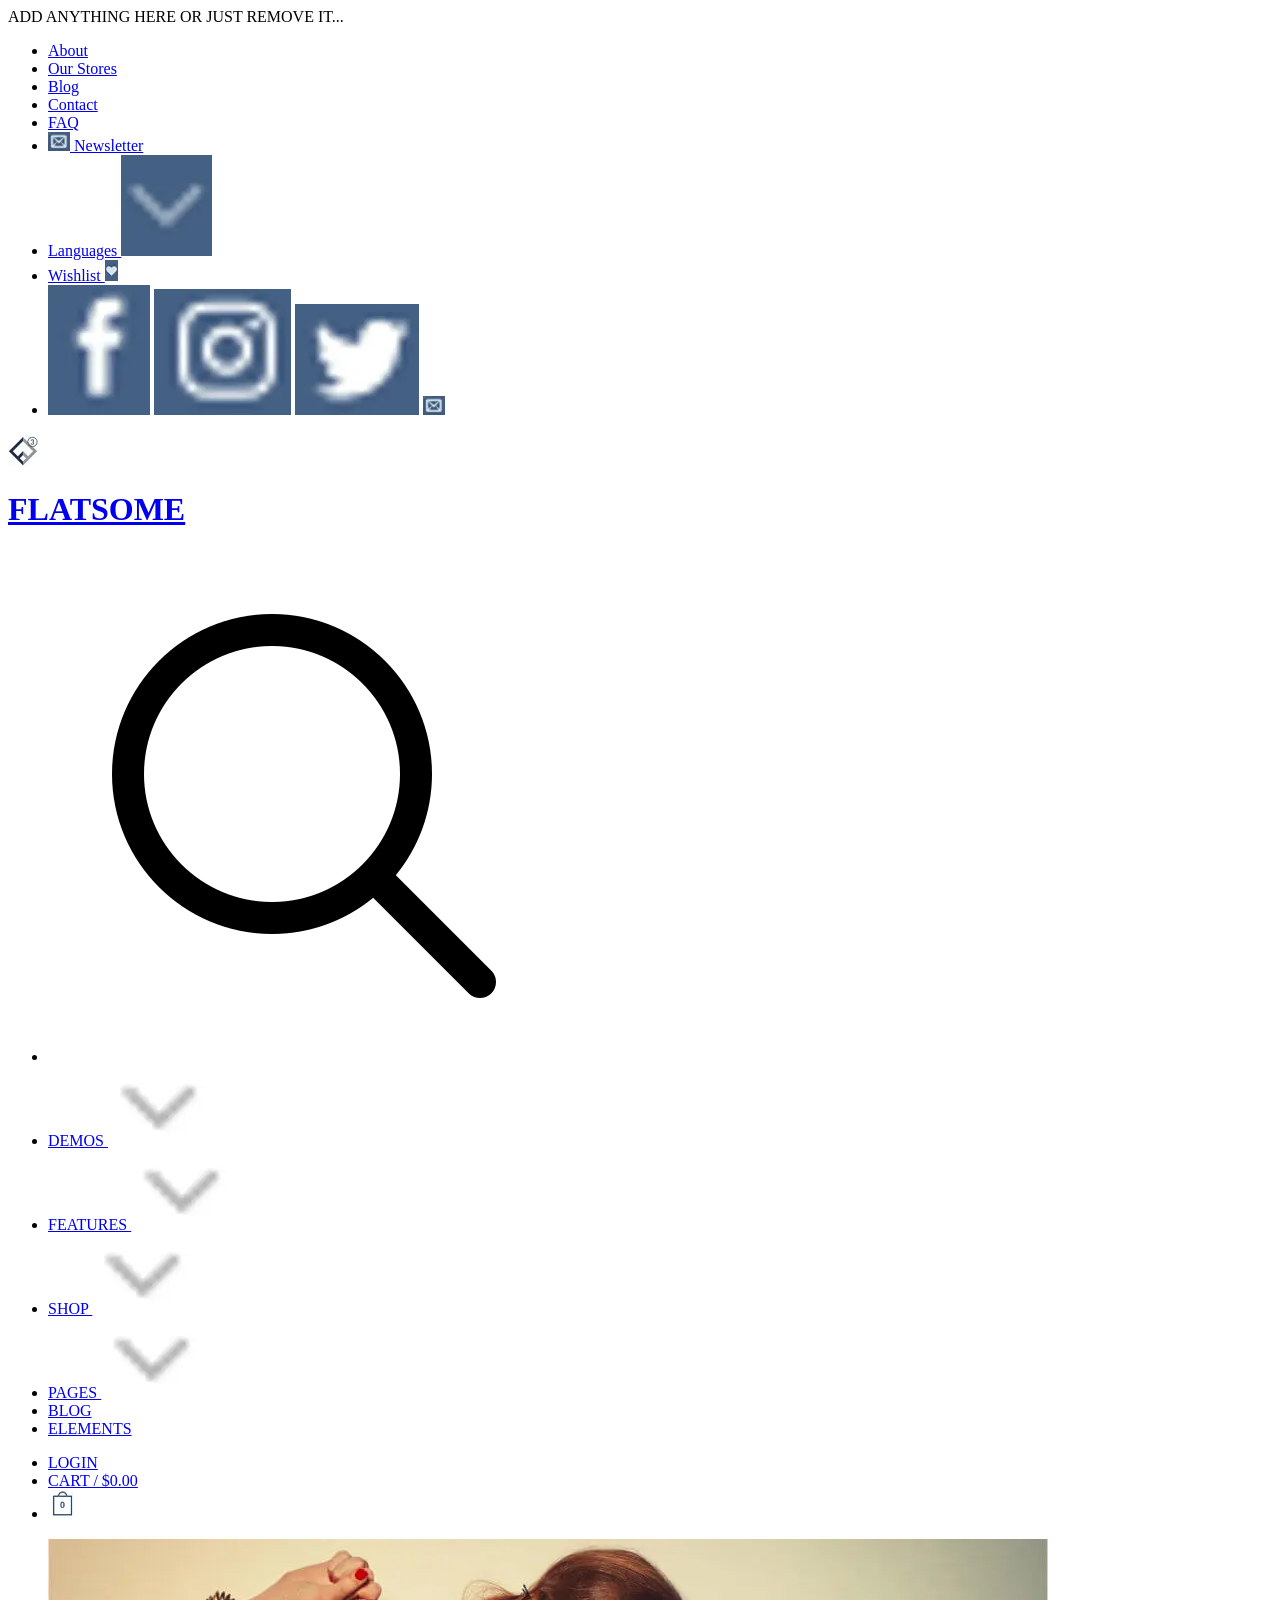
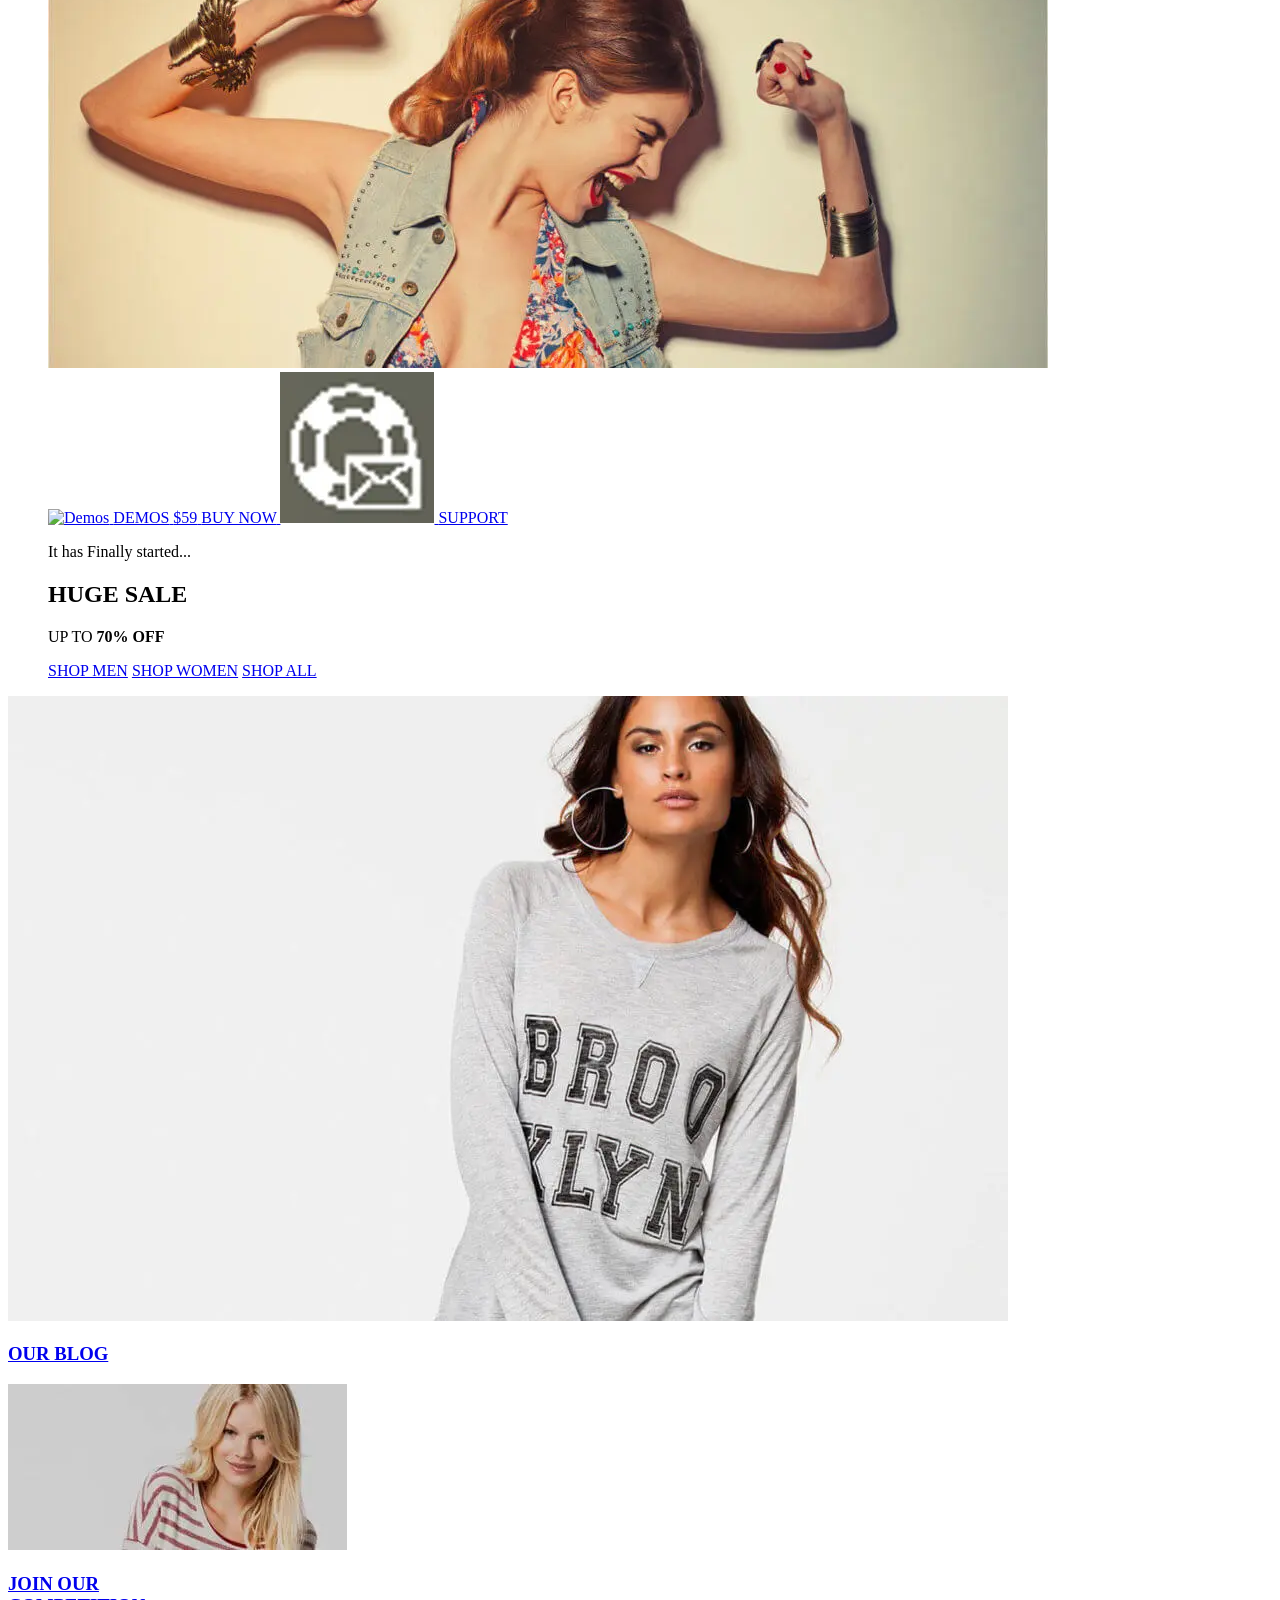
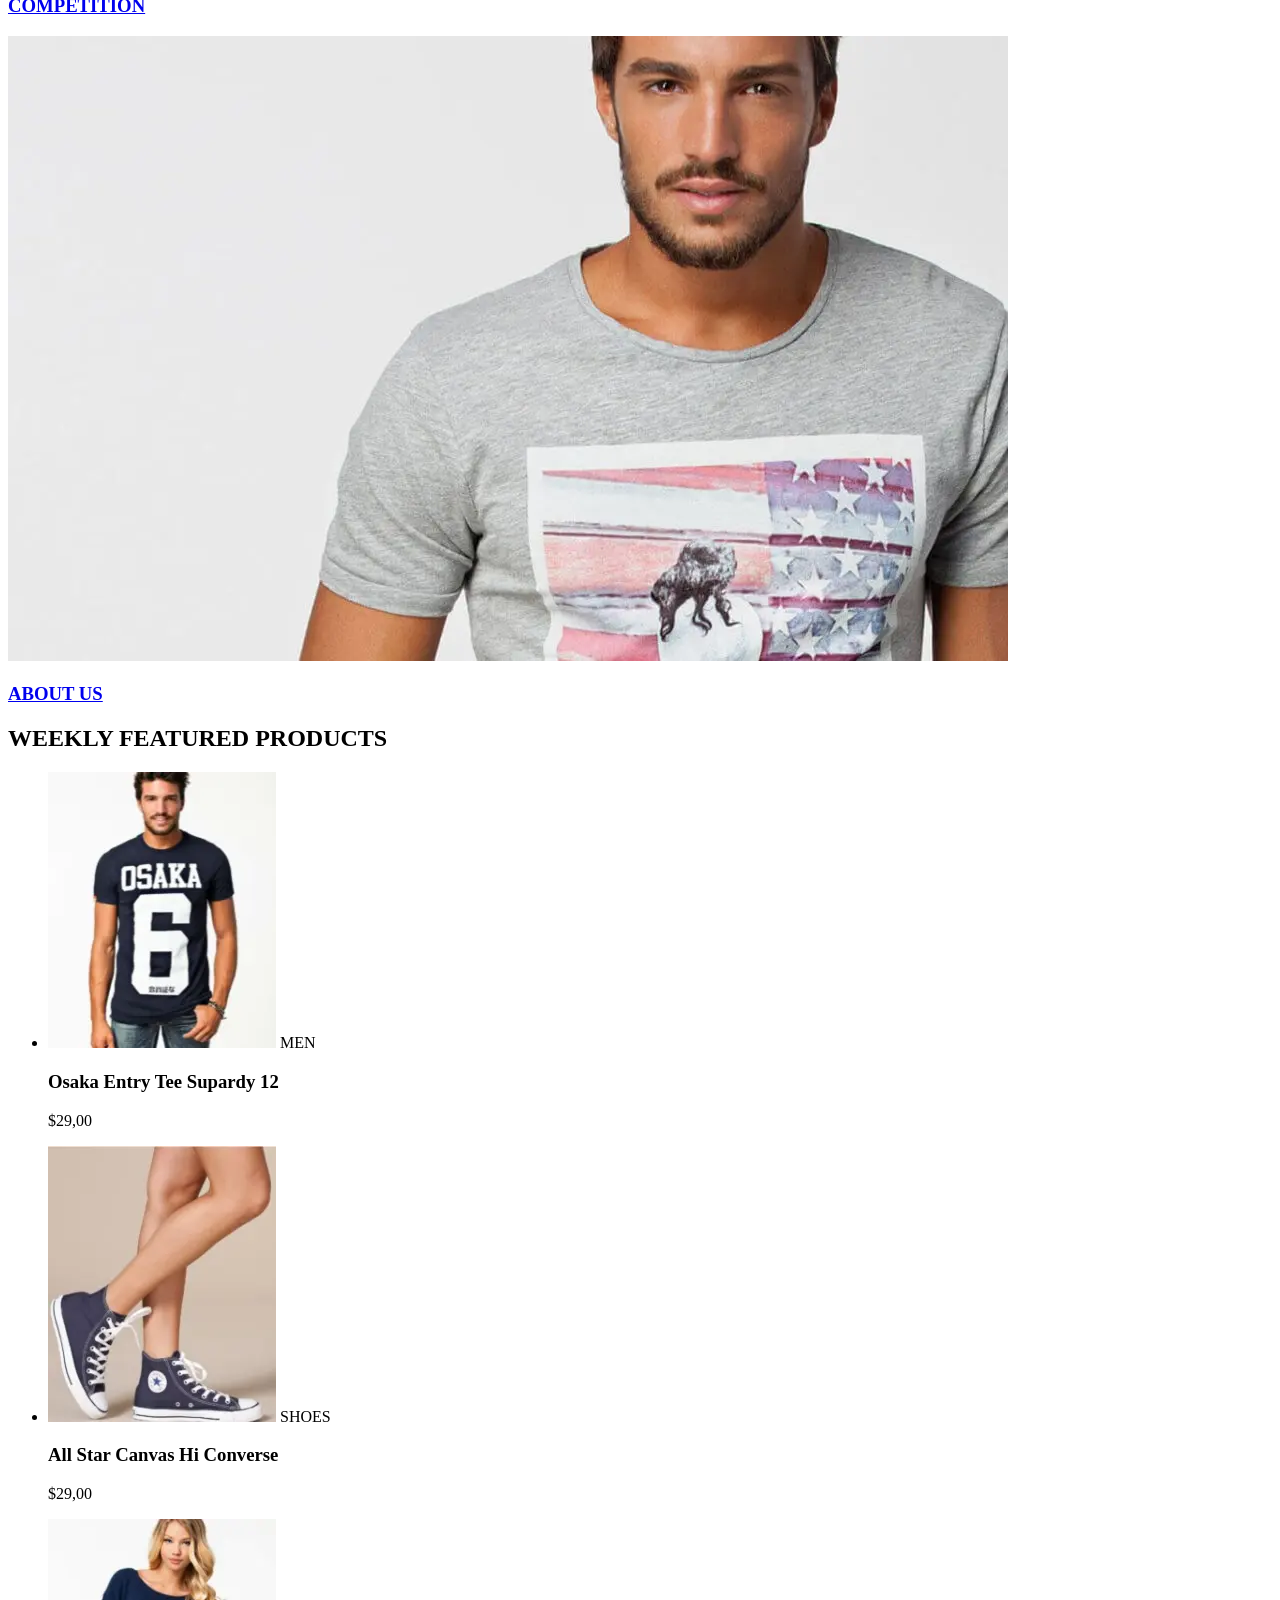
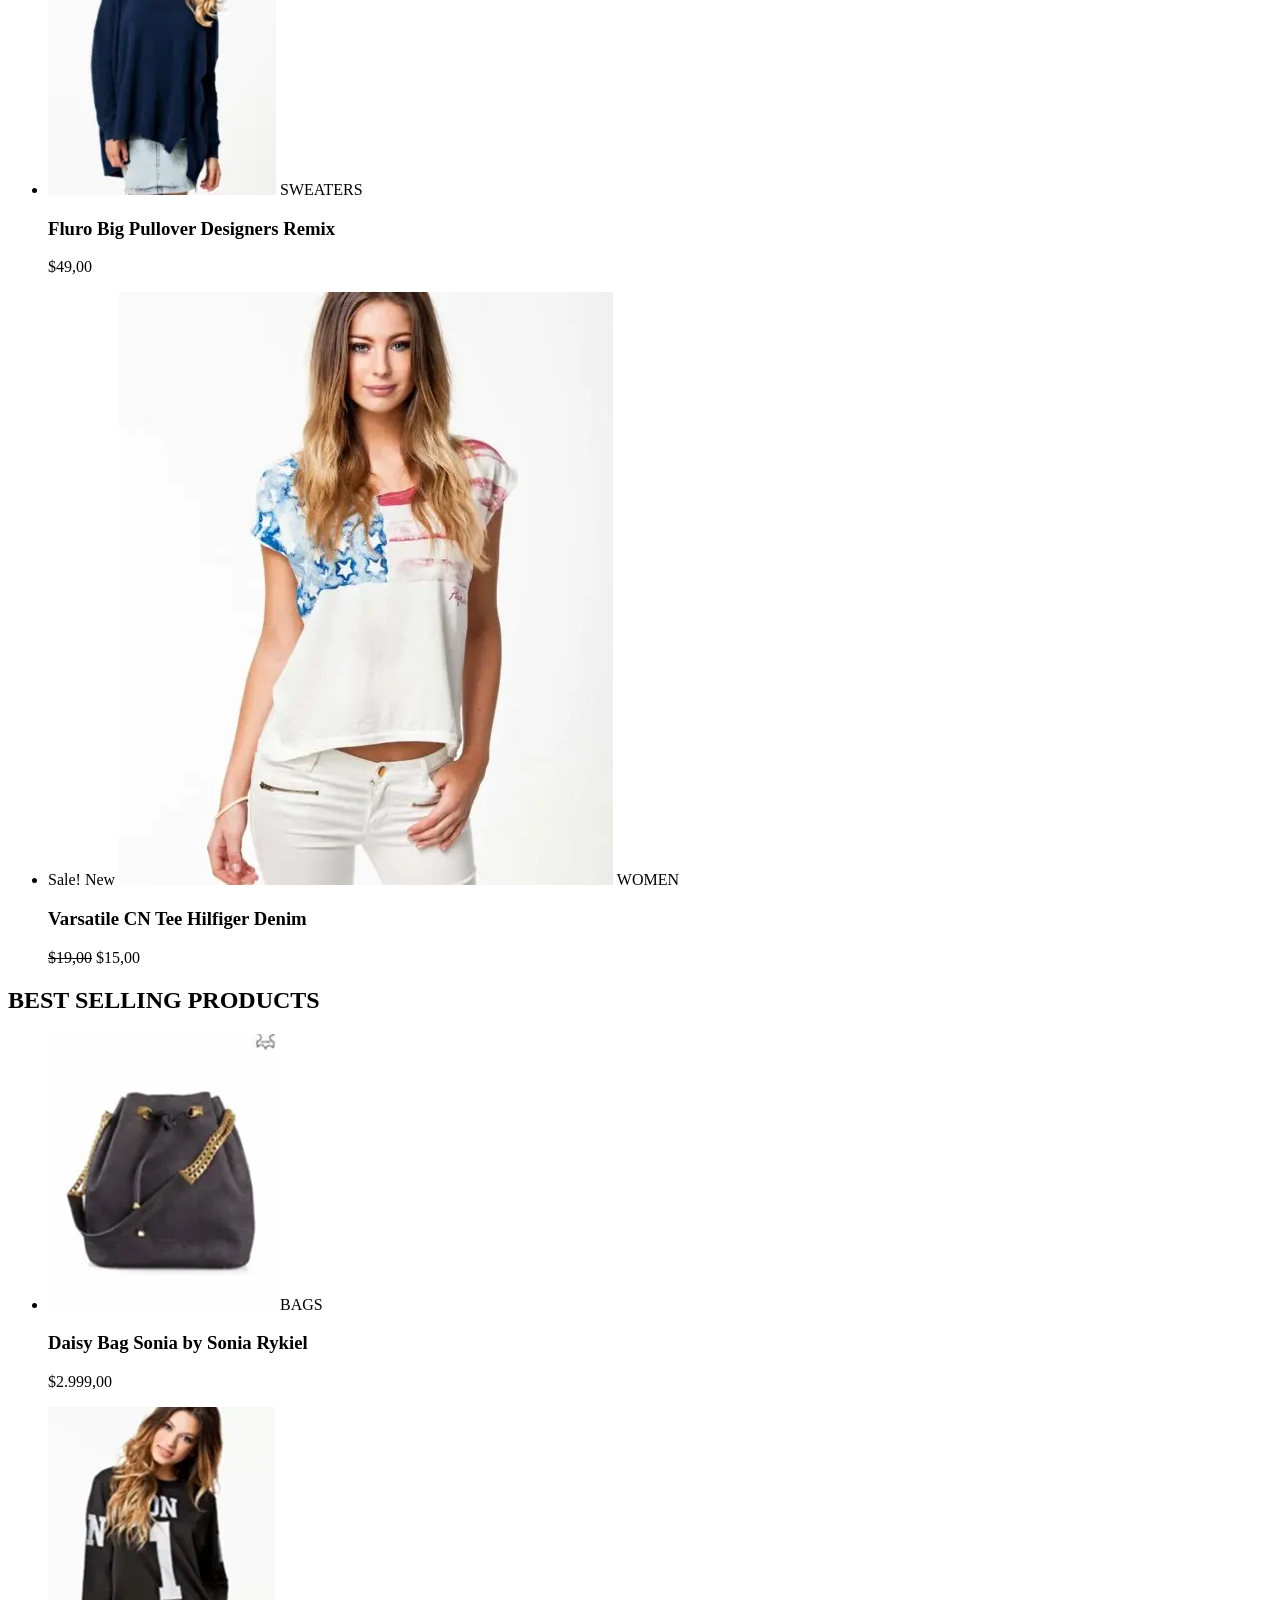
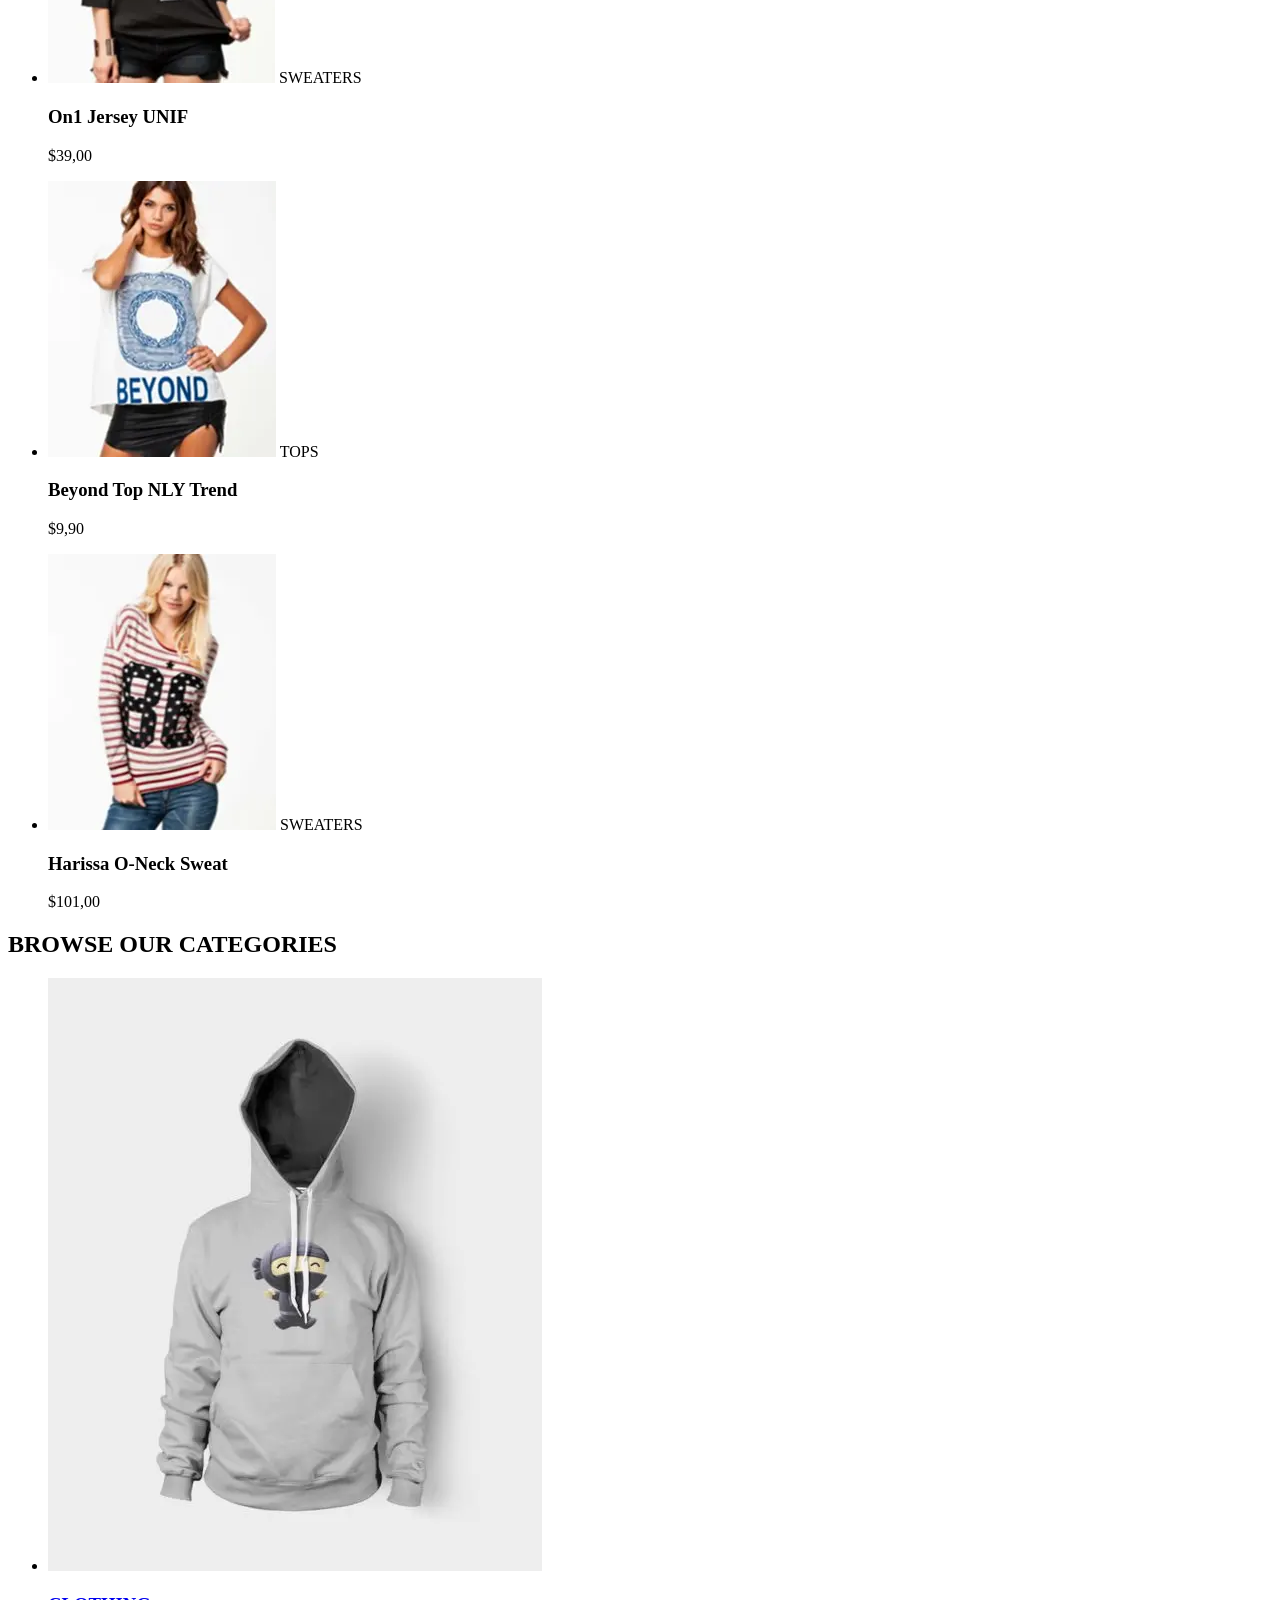
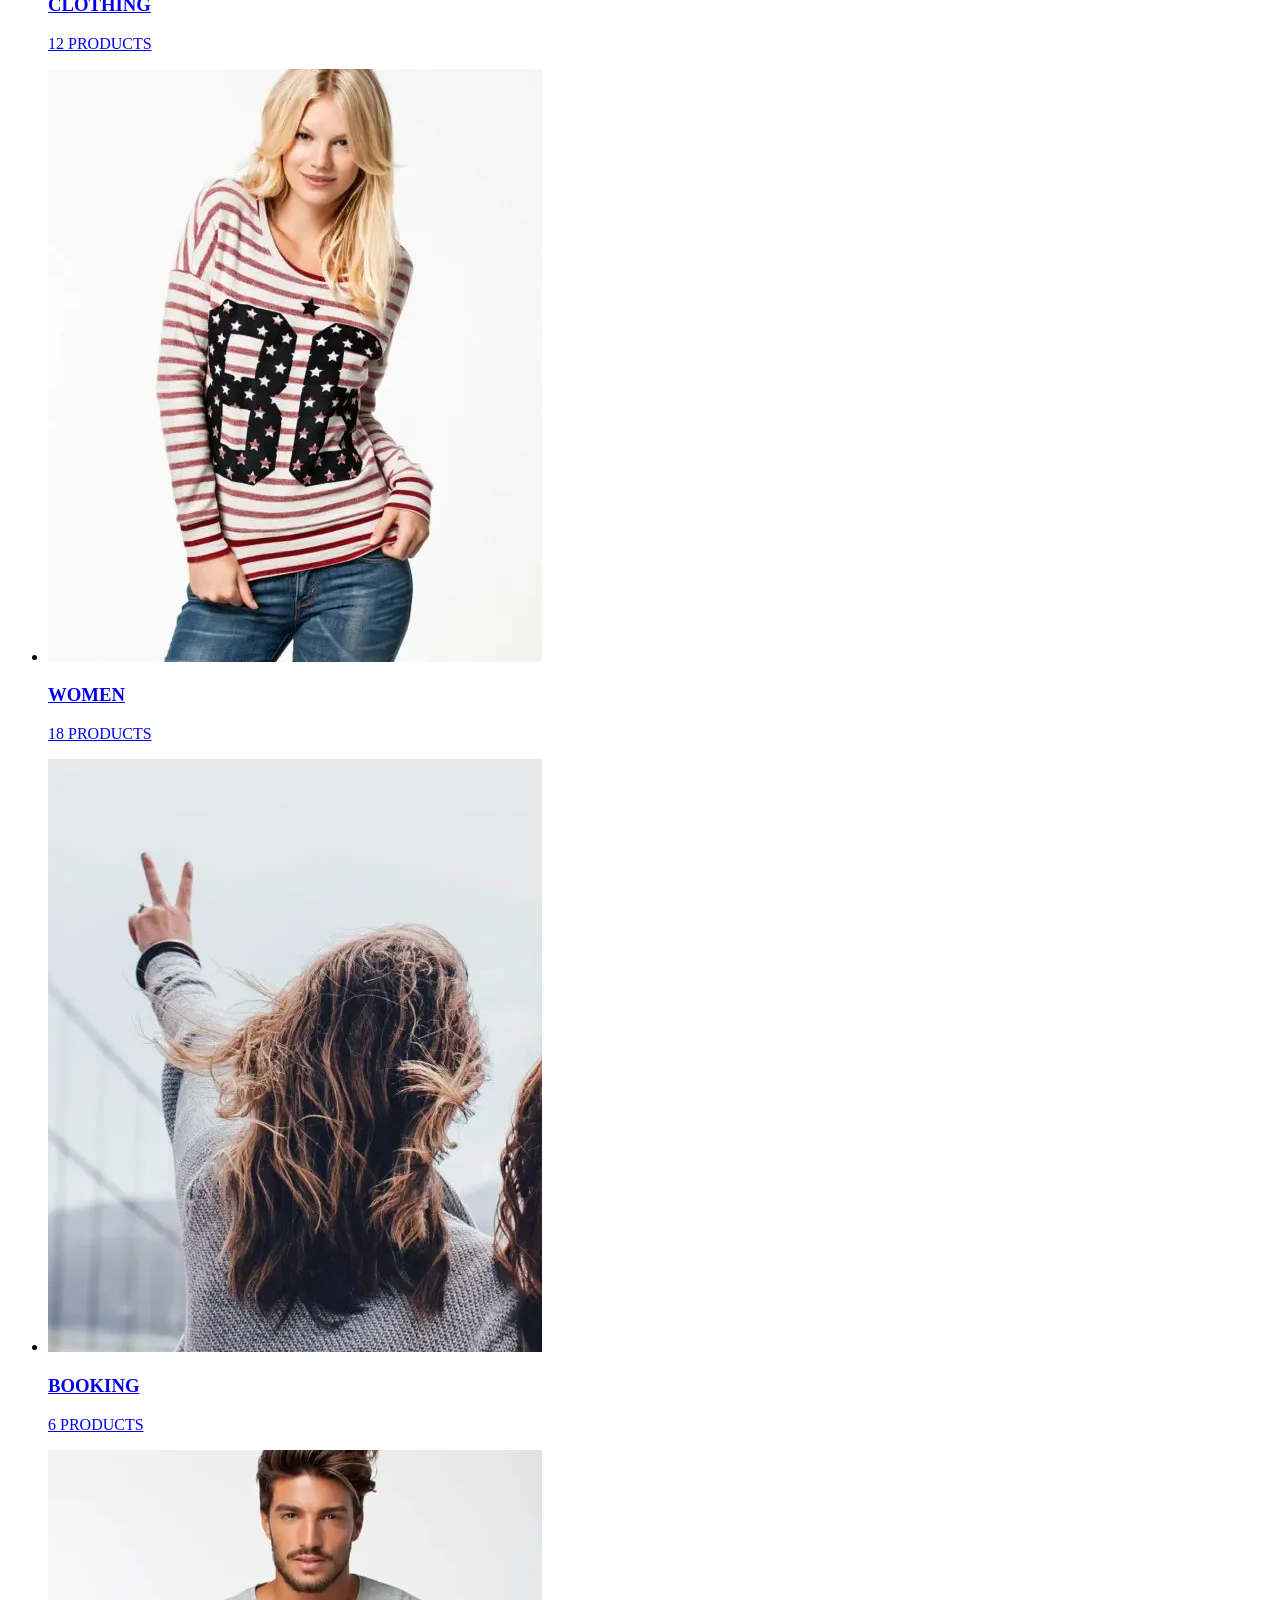
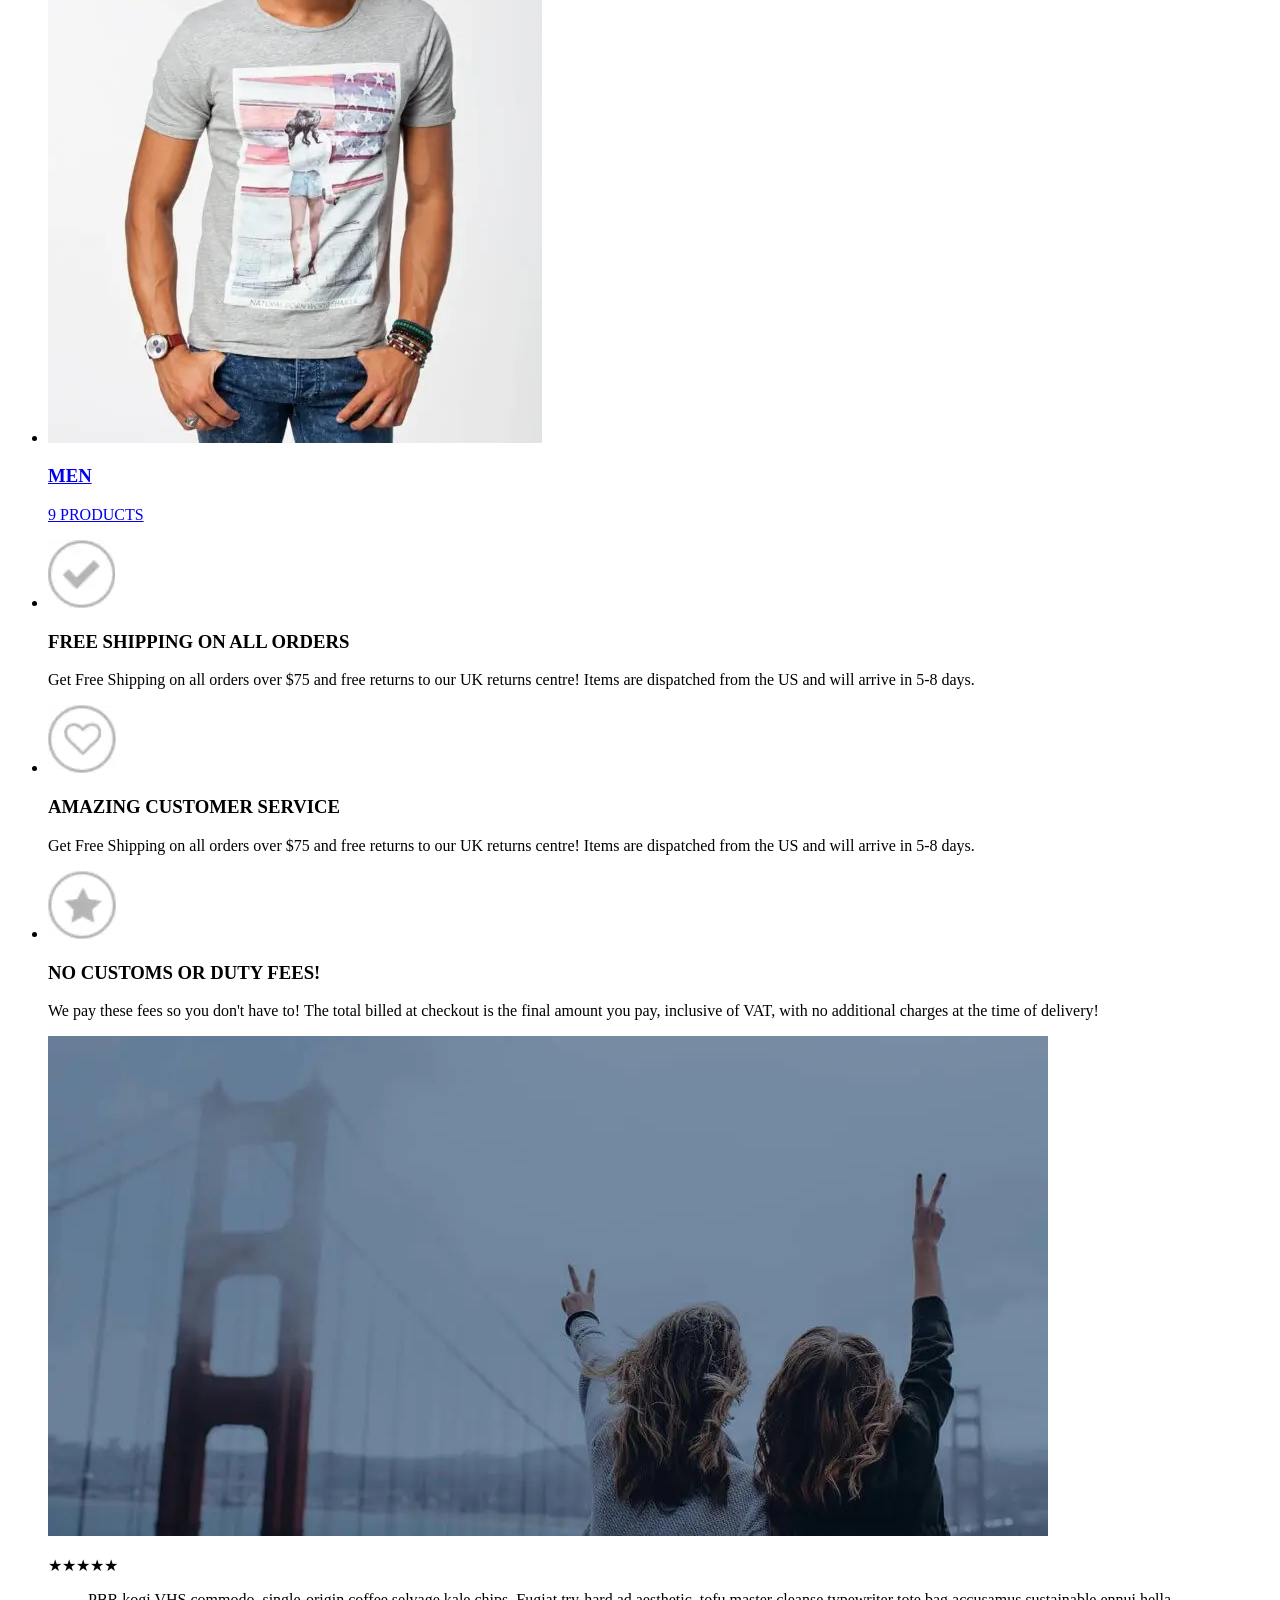
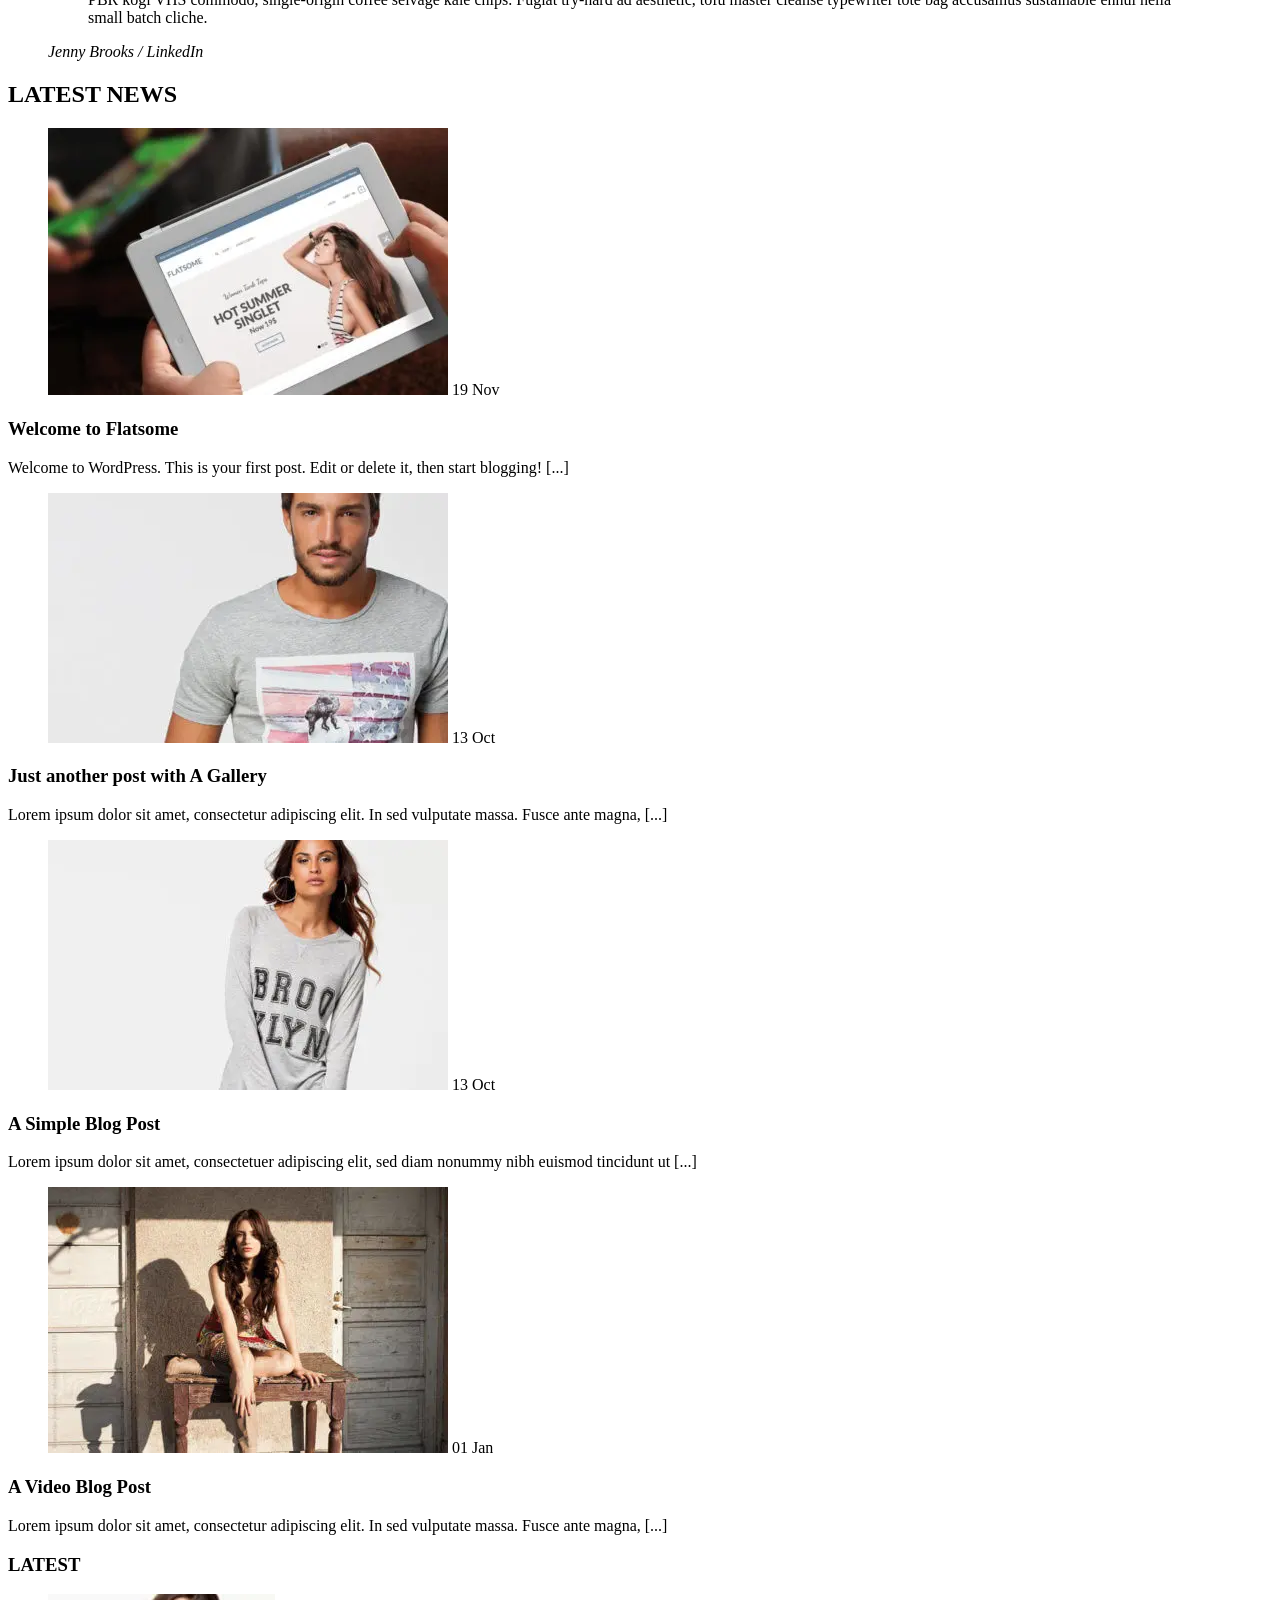
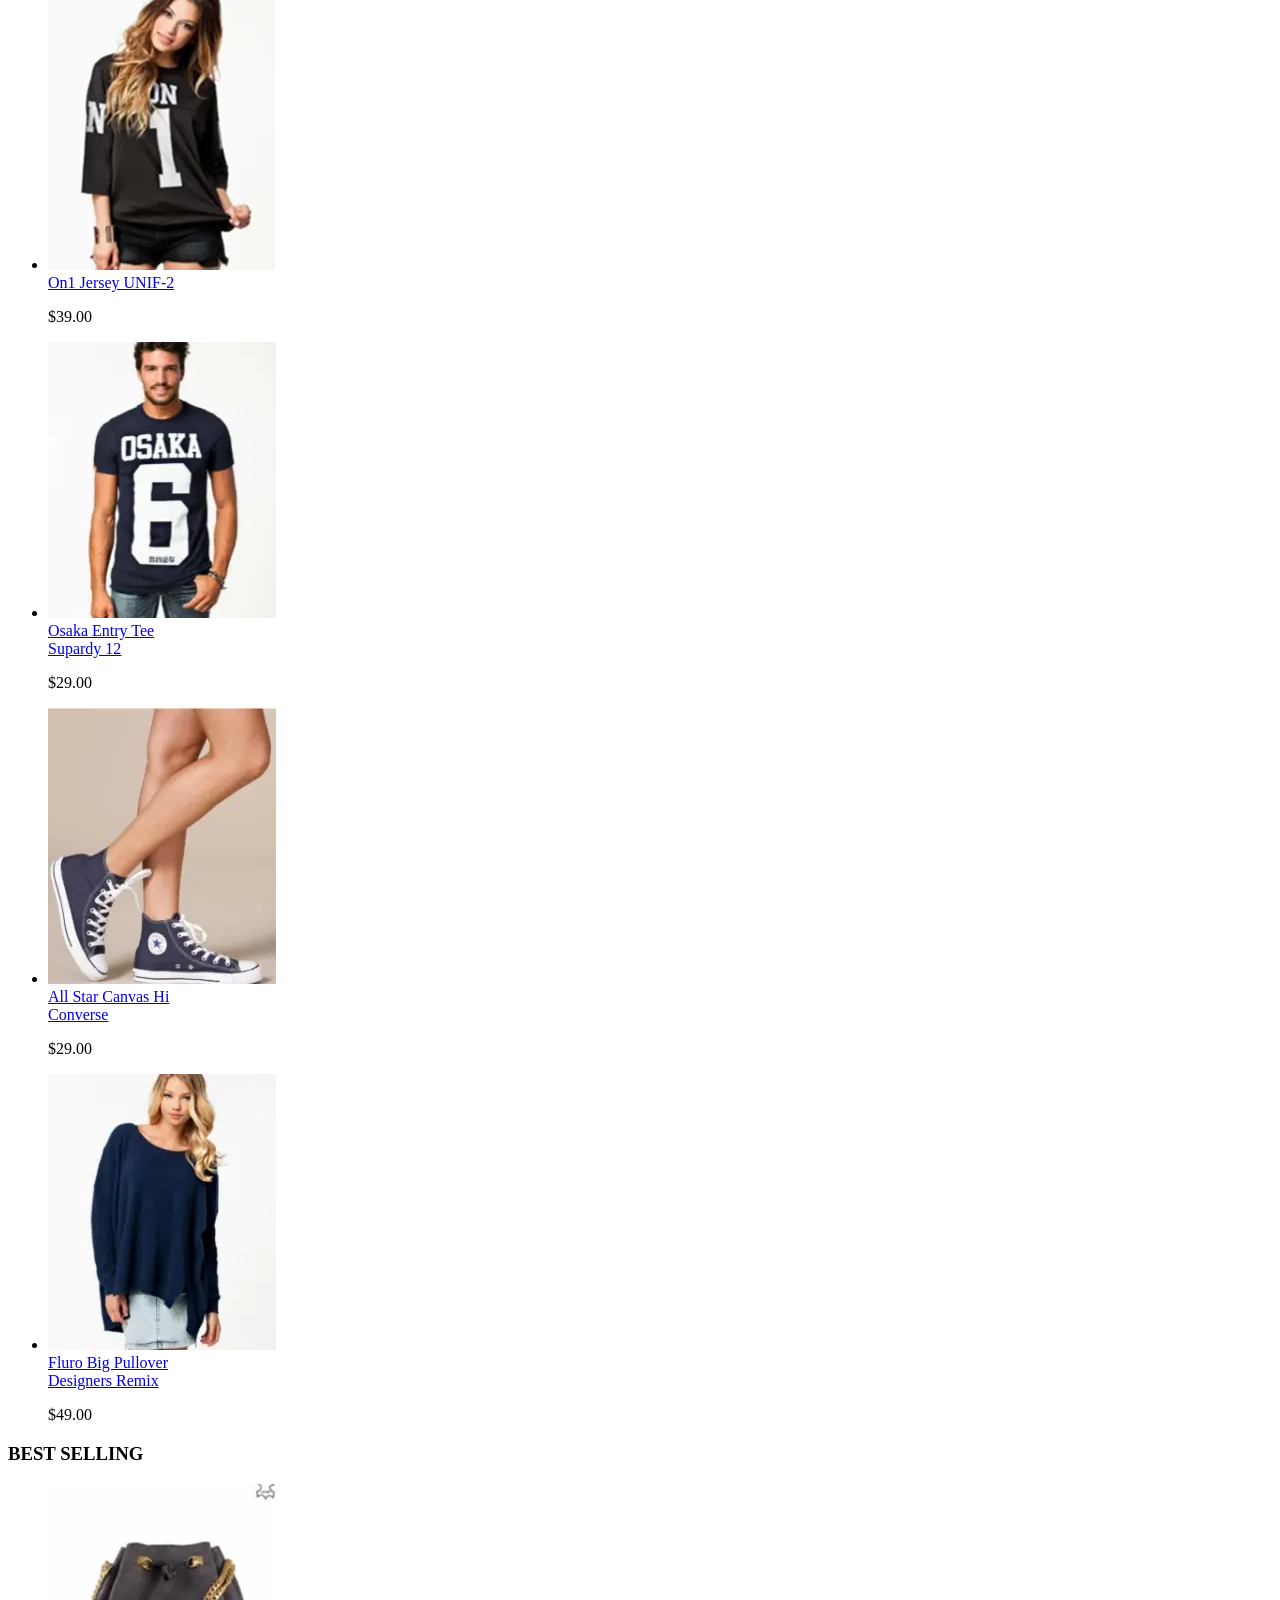
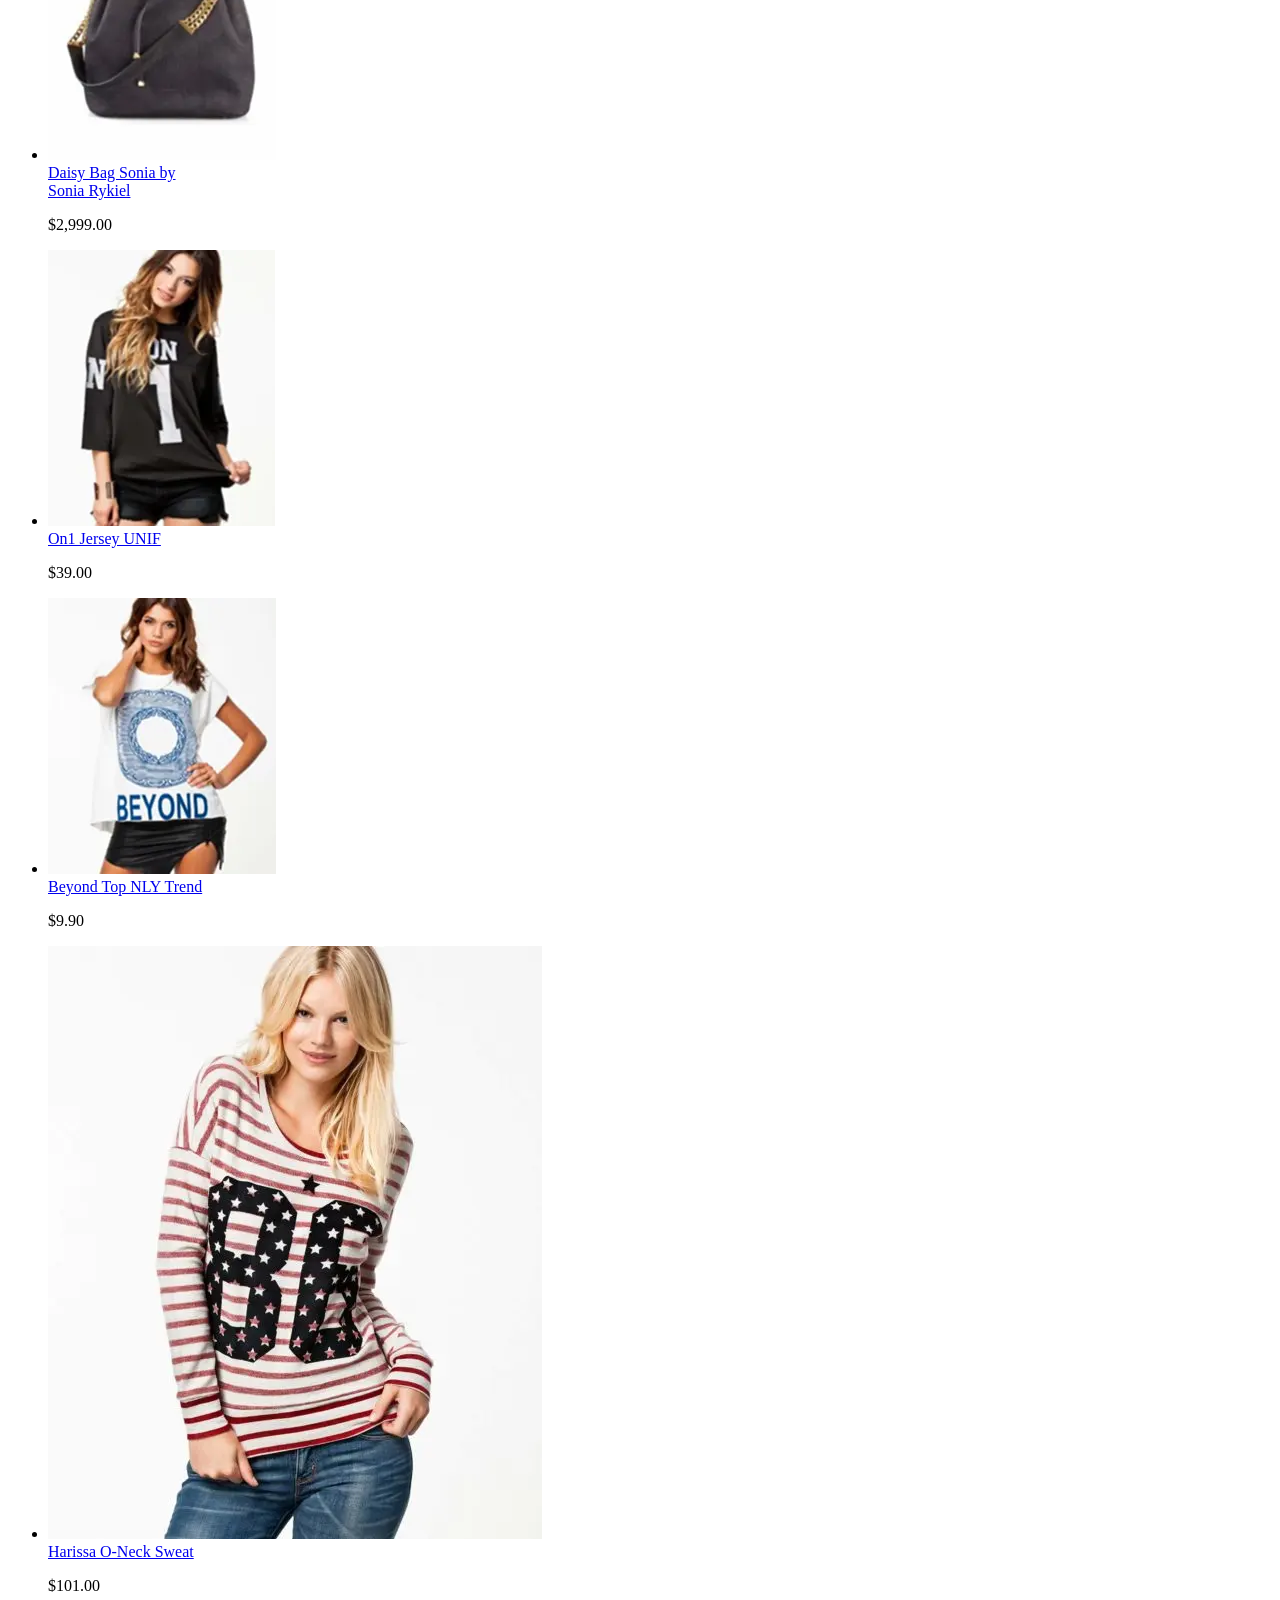
==== ProyectoUsabilidad/flatsome.html @ 4ce7038a "Add logo image in WebP format to the project" ====
<!DOCTYPE html>
<html lang="es">
<head>
  <meta charset="utf-8">
  <meta name="viewport" content="width=device-width, initial-scale=1">
  <link rel="preconnect" href="https://fonts.googleapis.com">
  <link rel="preconnect" href="https://fonts.gstatic.com" crossorigin>
  <link href="https://fonts.googleapis.com/css2?family=Lato:wght@300;400;700;900&family=Playfair+Display:ital,wght@0,400;1,400&display=swap" rel="stylesheet">
  <link rel="stylesheet" href="style.css">
</head>
<body>
  <header class="site-header">
    <!-- Top bar -->
    <div class="top-bar">
      <div class="top-bar-inner">
        <span>ADD ANYTHING HERE OR JUST REMOVE IT...</span>
        <nav aria-label="Navegación secundaria">
          <ul>
            <li><a href="#">About</a></li>
            <li><a href="#">Our Stores</a></li>
            <li><a href="#">Blog</a></li>
            <li><a href="#">Contact</a></li>
            <li><a href="#">FAQ</a></li>
            <li>
              <a href="#">
                <img class="icon-small" src="./imagenes/1.webp" alt="">
                Newsletter
              </a>
            </li>
            <li>
              <a href="#">
                Languages
                <img class="icon-caret" src="./imagenes/2.webp" alt="">
              </a>
            </li>
            <li>
              <a href="#">
                Wishlist
                <img class="icon-small" src="./imagenes/3.webp" alt="">
              </a>
            </li>
            <li class="top-bar-social">
              <a href="#" aria-label="Facebook"><img src="./imagenes/4.webp" alt=""></a>
              <a href="#" aria-label="Twitter"><img src="./imagenes/5.webp" alt=""></a>
              <a href="#" aria-label="Instagram"><img src="./imagenes/6.webp" alt=""></a>
              <a href="#" aria-label="Email"><img src="./imagenes/1.webp" alt=""></a>
            </li>
          </ul>
        </nav>
      </div>
    </div>

    <!-- Main header -->
    <div class="main-header">
      <a href="#" class="logo">
        <img src="./imagenes/7.webp" alt="Flatsome">
        <h1>FLATSOME</h1>
      </a>

      <nav aria-label="Navegación principal">
        <ul class="main-menu">
          <li class="menu-search">
            <a href="#" aria-label="Buscar">
              <img class="icon-search" src="./imagenes/8.webp" alt="">
            </a>
          </li>
          <li>
            <a href="#">
              DEMOS
              <img class="icon-caret" src="./imagenes/9.webp" alt="">
            </a>
          </li>
          <li>
            <a href="#">
              FEATURES
              <img class="icon-caret" src="./imagenes/9.webp" alt="">
            </a>
          </li>
          <li>
            <a href="#">
              SHOP
              <img class="icon-caret" src="./imagenes/9.webp" alt="">
            </a>
          </li>
          <li>
            <a href="#">
              PAGES
              <img class="icon-caret" src="./imagenes/9.webp" alt="">
            </a>
          </li>
          <li><a href="#">BLOG</a></li>
          <li><a href="#">ELEMENTS</a></li>
        </ul>
      </nav>

      <nav class="user-nav" aria-label="Cuenta de usuario">
        <ul>
          <li><a href="#">LOGIN</a></li>
          <li><a href="#">CART / $0.00</a></li>
          <li class="user-cart">
            <a href="#" aria-label="Carrito de compra">
              <img src="./imagenes/10.webp" alt="Carrito">
            </a>
          </li>
        </ul>
      </nav>
    </div>
  </header>

  <main>
    <!-- Hero -->
    <section class="hero">
      <figure>
        <div class="hero-arrow hero-arrow-left"></div>
        <img src="./imagenes/11.webp" alt="Gran venta - Hasta 50% de descuento">
        <div class="hero-arrow hero-arrow-right"></div>
        <nav class="hero-actions">
          <a href="#">
            <img src="./imagenes/logo.svg" alt="Demos">
            <span>DEMOS</span>
          </a>
          <a href="#" class="hero-actions-buy">
            <span>$59</span>
            <span>BUY NOW</span>
          </a>
          <a href="#">
            <img src="./imagenes/52.webp" alt="Support">
            <span>SUPPORT</span>
          </a>
        </nav>
        <figcaption>
          <p>It has Finally started...</p>
          <h2>HUGE SALE</h2>
          <p>UP TO <strong>70% OFF</strong></p>
          <div>
            <a href="#">SHOP MEN</a>
            <a href="#">SHOP WOMEN</a>
            <a href="#">SHOP ALL</a>
          </div>
        </figcaption>
      </figure>
    </section>

    <!-- Cards -->
    <section class="cards">
      <article>
        <a href="#">
          <img src="./imagenes/12.webp" alt="Nuestro blog">
          <h3>OUR BLOG</h3>
        </a>
      </article>
      <article>
        <a href="#">
          <img src="./imagenes/13.webp" alt="Únete a nuestra competición">
          <h3>JOIN OUR<br>COMPETITION</h3>
        </a>
      </article>
      <article>
        <a href="#">
          <img src="./imagenes/14.webp" alt="Sobre nosotros">
          <h3>ABOUT US</h3>
        </a>
      </article>
    </section>

    <!-- Weekly products -->
    <section class="products">
      <h2>WEEKLY FEATURED PRODUCTS</h2>
      <ul>
        <li>
          <article>
            <img src="./imagenes/15.webp" alt="Osaka Entry Tee Supardy 12">
            <span>MEN</span>
            <h3>Osaka Entry Tee Supardy 12</h3>
            <p>$29,00</p>
          </article>
        </li>
        <li>
          <article>
            <img src="./imagenes/16.webp" alt="All Star Canvas Hi Converse">
            <span>SHOES</span>
            <h3>All Star Canvas Hi Converse</h3>
            <p>$29,00</p>
          </article>
        </li>
        <li>
          <article>
            <img src="./imagenes/17.webp" alt="Fluro Big Pullover Designers Remix">
            <span>SWEATERS</span>
            <h3>Fluro Big Pullover Designers Remix</h3>
            <p>$49,00</p>
          </article>
        </li>
        <li>
          <article>
            <span class="badge-sale">Sale!</span>
            <span class="badge-new">New</span>
            <img src="./imagenes/18.webp" alt="Varsatile CN Tee Hilfiger Denim">
            <span>WOMEN</span>
            <h3>Varsatile CN Tee Hilfiger Denim</h3>
            <p><s>$19,00</s> $15,00</p>
          </article>
        </li>
      </ul>
    </section>

    <!-- Best selling -->
    <section class="products">
      <h2>BEST SELLING PRODUCTS</h2>
      <ul>
        <li>
          <article>
            <img src="./imagenes/19.webp" alt="Daisy Bag Sonia by Rykiel">
            <span>BAGS</span>
            <h3>Daisy Bag Sonia by Sonia Rykiel</h3>
            <p>$2.999,00</p>
          </article>
        </li>
        <li>
          <article>
            <img src="./imagenes/20.webp" alt="On1 Jersey UNIF">
            <span>SWEATERS</span>
            <h3>On1 Jersey UNIF</h3>
            <p>$39,00</p>
          </article>
        </li>
        <li>
          <article>
            <img src="./imagenes/21.webp" alt="Beyond Top NLY Trend">
            <span>TOPS</span>
            <h3>Beyond Top NLY Trend</h3>
            <p>$9,90</p>
          </article>
        </li>
        <li>
          <article>
            <img src="./imagenes/22.webp" alt="Harissa O-Neck Sweat">
            <span>SWEATERS</span>
            <h3>Harissa O-Neck Sweat</h3>
            <p>$101,00</p>
          </article>
        </li>
      </ul>
    </section>

    <!-- Categories -->
    <section class="categories">
      <h2>BROWSE OUR CATEGORIES</h2>
      <ul>
        <li>
          <a href="#">
            <img src="./imagenes/23.webp" alt="Categoría Ropa">
            <div>
              <h3>CLOTHING</h3>
              <p>12 PRODUCTS</p>
            </div>
          </a>
        </li>
        <li>
          <a href="#">
            <img src="./imagenes/24.webp" alt="Categoría Mujer">
            <div>
              <h3>WOMEN</h3>
              <p>18 PRODUCTS</p>
            </div>
          </a>
        </li>
        <li>
          <a href="#">
            <img src="./imagenes/25.webp" alt="Categoría Reservas">
            <div>
              <h3>BOOKING</h3>
              <p>6 PRODUCTS</p>
            </div>
          </a>
        </li>
        <li>
          <a href="#">
            <img src="./imagenes/26.webp" alt="Categoría Hombre">
            <div>
              <h3>MEN</h3>
              <p>9 PRODUCTS</p>
            </div>
          </a>
        </li>
      </ul>
    </section>

    <!-- Features -->
    <section class="features">
      <ul>
        <li>
          <article>
            <img src="./imagenes/27.webp" alt="Envío gratuito">
            <h3>FREE SHIPPING ON ALL ORDERS</h3>
            <p>Get Free Shipping on all orders over $75 and free returns to our UK returns centre! Items are dispatched from the US and will arrive in 5-8 days.</p>
          </article>
        </li>
        <li>
          <article>
            <img src="./imagenes/28.webp" alt="Soporte 24/7">
            <h3>AMAZING CUSTOMER SERVICE</h3>
            <p>Get Free Shipping on all orders over $75 and free returns to our UK returns centre! Items are dispatched from the US and will arrive in 5-8 days.</p>
          </article>
        </li>
        <li>
          <article>
            <img src="./imagenes/29.webp" alt="Sin aduanas">
            <h3>NO CUSTOMS OR DUTY FEES!</h3>
            <p>We pay these fees so you don't have to! The total billed at checkout is the final amount you pay, inclusive of VAT, with no additional charges at the time of delivery!</p>
          </article>
        </li>
      </ul>
    </section>

    <!-- Testimonial -->
    <section class="testimonial">
      <figure>
        <img src="./imagenes/30.webp" alt="Testimonial background">
        <figcaption>
          <p>★★★★★</p>
          <blockquote>PBR kogi VHS commodo, single-origin coffee selvage kale chips. Fugiat try-hard ad aesthetic, tofu master cleanse typewriter tote bag accusamus sustainable ennui hella small batch cliche.</blockquote>
          <cite>Jenny Brooks <span>/ LinkedIn</span></cite>
        </figcaption>
      </figure>
    </section>

    <!-- Latest news -->
    <section class="latest-news">
      <h2>LATEST NEWS</h2>
      <div>
        <article>
          <figure>
            <img src="./imagenes/31.webp" alt="Welcome to Flatsome">
            <time datetime="2020-11-19">
              <span>19</span>
              <span>Nov</span>
            </time>
          </figure>
          <h3>Welcome to Flatsome</h3>
          <p>Welcome to WordPress. This is your first post. Edit or delete it, then start blogging! [...]</p>
        </article>
        <article>
          <figure>
            <img src="./imagenes/32.webp" alt="Just another post with A Gallery">
            <time datetime="2020-10-13">
              <span>13</span>
              <span>Oct</span>
            </time>
          </figure>
          <h3>Just another post with A Gallery</h3>
          <p>Lorem ipsum dolor sit amet, consectetur adipiscing elit. In sed vulputate massa. Fusce ante magna, [...]</p>
        </article>
        <article>
          <figure>
            <img src="./imagenes/33.webp" alt="A Simple Blog Post">
            <time datetime="2020-10-13">
              <span>13</span>
              <span>Oct</span>
            </time>
          </figure>
          <h3>A Simple Blog Post</h3>
          <p>Lorem ipsum dolor sit amet, consectetuer adipiscing elit, sed diam nonummy nibh euismod tincidunt ut [...]</p>
        </article>
        <article>
          <figure>
            <img src="./imagenes/34.webp" alt="A Video Blog Post">
            <time datetime="2020-01-01">
              <span>01</span>
              <span>Jan</span>
            </time>
          </figure>
          <h3>A Video Blog Post</h3>
          <p>Lorem ipsum dolor sit amet, consectetur adipiscing elit. In sed vulputate massa. Fusce ante magna, [...]</p>
        </article>
      </div>
    </section>

    <!-- Sidebar -->
    <aside class="products-sidebar">
      <section>
        <h3>LATEST</h3>
        <ul>
          <li>
            <article>
              <img src="./imagenes/20.webp" alt="On1 Jersey UNIF-2">
              <div>
                <a href="#">On1 Jersey UNIF-2</a>
                <p>$39.00</p>
              </div>
            </article>
          </li>
          <li>
            <article>
              <img src="./imagenes/15.webp" alt="Osaka Entry Tee Supardy 12">
              <div>
                <a href="#">Osaka Entry Tee <br> Supardy 12</a>
                <p>$29.00</p>
              </div>
            </article>
          </li>
          <li>
            <article>
              <img src="./imagenes/16.webp" alt="All Star Canvas Hi Converse">
              <div>
                <a href="#">All Star Canvas Hi <br> Converse</a>
                <p>$29.00</p>
              </div>
            </article>
          </li>
          <li>
            <article>
              <img src="./imagenes/17.webp" alt="Fluro Big Pullover Designers Remix">
              <div>
                <a href="#">Fluro Big Pullover <br> Designers Remix</a>
                <p>$49.00</p>
              </div>
            </article>
          </li>
        </ul>
      </section>

      <section>
        <h3>BEST SELLING</h3>
        <ul>
          <li>
            <article>
              <img src="./imagenes/19.webp" alt="Daisy Bag Sonia by Rykiel">
              <div>
                <a href="#">Daisy Bag Sonia by <br> Sonia Rykiel</a>
                <p>$2,999.00</p>
              </div>
            </article>
          </li>
          <li>
            <article>
              <img src="./imagenes/20.webp" alt="On1 Jersey UNIF">
              <div>
                <a href="#">On1 Jersey UNIF</a>
                <p>$39.00</p>
              </div>
            </article>
          </li>
          <li>
            <article>
              <img src="./imagenes/21.webp" alt="Beyond Top NLY Trend">
              <div>
                <a href="#">Beyond Top NLY Trend</a>
                <p>$9.90</p>
              </div>
            </article>
          </li>
          <li>
            <article>
              <img src="./imagenes/24.webp" alt="Harissa O-Neck Sweat">
              <div>
                <a href="#">Harissa O-Neck Sweat</a>
                <p>$101.00</p>
              </div>
            </article>
          </li>
        </ul>
      </section>

      <section>
        <h3>FEATURED</h3>
        <ul>
          <li>
            <article>
              <img src="./imagenes/15.webp" alt="Osaka Entry Tee Supardy 12">
              <div>
                <a href="#">Osaka Entry Tee Supardy <br> 12</a>
                <p>$29.00</p>
              </div>
            </article>
          </li>
          <li>
            <article>
              <img src="./imagenes/16.webp" alt="All Star Canvas Hi Converse">
              <div>
                <a href="#">All Star Canvas Hi <br> Converse</a>
                <p>$29.00</p>
              </div>
            </article>
          </li>
          <li>
            <article>
              <img src="./imagenes/17.webp" alt="Fluro Big Pullover Designers Remix">
              <div>
                <a href="#">Fluro Big Pullover <br> Designers Remix</a>
                <p>$49.00</p>
              </div>
            </article>
          </li>
          <li>
            <article>
              <img src="./imagenes/18.webp" alt="Varanise CN Tee Hilfiger Denim">
              <div>
                <a href="#">Varanise CN Tee <br> Hilfiger Denim</a>
                <p><s>$19.00</s> $15.00</p>
              </div>
            </article>
          </li>
        </ul>
      </section>

      <section>
        <h3>TOP RATED PRODUCTS</h3>
        <ul>
          <li>
            <article>
              <img src="./imagenes/35.webp" alt="Tafifa Bag, NYPD">
              <div>
                <a href="#">Tafifa Bag, NYPD</a>
                <p>★★★★☆</p>
                <p>$69.00</p>
              </div>
            </article>
          </li>
          <li>
            <article>
              <img src="./imagenes/36.webp" alt="Adelia Bag, NYPD">
              <div>
                <a href="#">Adelia Bag, NYPD</a>
                <p>★★★★☆</p>
                <p>$29.00</p>
              </div>
            </article>
          </li>
          <li>
            <article>
              <img src="./imagenes/37.webp" alt="Land Tee Jack & Jones">
              <div>
                <a href="#">Land Tee Jack &amp; Jones</a>
                <p>★★★★☆</p>
              </div>
            </article>
          </li>
        </ul>
      </section>
    </aside>
  </main>

  <footer>
    <!-- Main footer -->
    <section class="footer-main">
      <div>
        <div class="footer-about">
          <h2>ABOUT US</h2>
          <p>Lorem ipsum dolor sit amet, consectetuer adipiscing elit, sed diam nonummy nibh euismod tincidunt ut laoreet dolore magna aliquam erat volutpat.</p>
          <ul>
            <li><a href="#"><img src="./imagenes/39.webp" alt="Facebook"></a></li>
            <li><a href="#"><img src="./imagenes/40.webp" alt="Twitter"></a></li>
            <li><a href="#"><img src="./imagenes/41.webp" alt="Email"></a></li>
            <li><a href="#"><img src="./imagenes/42.webp" alt="Instagram"></a></li>
            <li><a href="#"><img src="./imagenes/43.webp" alt="Pinterest"></a></li>
          </ul>
        </div>

        <div class="footer-news">
          <h2>LATEST NEWS</h2>
          <ul>
            <li>
              <article>
                <time datetime="2020-11-19">
                  <span>19</span>
                  <span>Nov</span>
                </time>
                <h3>Welcome to Flatsome</h3>
              </article>
            </li>
            <li>
              <article>
                <time datetime="2020-10-13">
                  <span>13</span>
                  <span>Oct</span>
                </time>
                <h3>Just another post with A Gallery</h3>
              </article>
            </li>
            <li>
              <article>
                <time datetime="2020-10-13">
                  <span>13</span>
                  <span>Oct</span>
                </time>
                <h3>A Simple Blog Post</h3>
              </article>
            </li>
            <li>
              <article>
                <time datetime="2020-01-01">
                  <span>01</span>
                  <span>Jan</span>
                </time>
                <h3>A Video Blog Post</h3>
              </article>
            </li>
          </ul>
        </div>

        <div class="footer-tags">
          <h2>TAGS</h2>
          <nav>
            <ul>
              <li><a href="#">bag</a></li>
              <li><a href="#">classic</a></li>
              <li><a href="#">Converse</a></li>
              <li><a href="#">diesel</a></li>
              <li><a href="#">fit</a></li>
              <li><a href="#">green</a></li>
              <li><a href="#">jack and jones</a></li>
              <li><a href="#">jack and jones-2</a></li>
              <li><a href="#">jeans</a></li>
              <li><a href="#">Jumper</a></li>
              <li><a href="#">leather</a></li>
              <li><a href="#">lee</a></li>
              <li><a href="#">levis</a></li>
              <li><a href="#">man</a></li>
              <li><a href="#">nypd</a></li>
              <li><a href="#">party</a></li>
              <li><a href="#">Pink</a></li>
              <li><a href="#">river island</a></li>
              <li><a href="#">rock chick</a></li>
              <li><a href="#">run</a></li>
              <li><a href="#">shoe</a></li>
              <li><a href="#">stars</a></li>
              <li><a href="#">sweden</a></li>
              <li><a href="#">t-shirt</a></li>
              <li><a href="#">vans</a></li>
              <li><a href="#">washed-out</a></li>
              <li><a href="#">white</a></li>
              <li><a href="#">women</a></li>
            </ul>
          </nav>
        </div>

        <div class="footer-newsletter">
          <h2>SIGNUP FOR NEWSLETTER</h2>
          <p>Signup to get news about Flatsome WooCommerce. We don't spam!</p>
          <form action="/subscribe" method="post">
            <input name="email" type="email" placeholder="Your Email (required)">
            <button type="submit">SIGN UP</button>
          </form>
        </div>
      </div>
    </section>

    <!-- Bottom footer -->
    <section class="footer-bottom">
      <div>
        <nav>
          <ul>
            <li><a href="#">ABOUT</a></li>
            <li><a href="#">OUR STORES</a></li>
            <li><a href="#">BLOG</a></li>
            <li><a href="#">CONTACT</a></li>
            <li><a href="#">FAQ</a></li>
          </ul>
        </nav>

        <p>Copyright 2020 © UX Themes</p>
      </div>

      <ul>
        <li><a href="#"><img src="./imagenes/44.webp" alt="Visa"></a></li>
        <li><a href="#"><img src="./imagenes/45.webp" alt="PayPal"></a></li>
        <li><a href="#"><img src="./imagenes/46.webp" alt="Stripe"></a></li>
        <li><a href="#"><img src="./imagenes/47.webp" alt="Mastercard"></a></li>
        <li><a href="#"><img src="./imagenes/48.webp" alt="Discover"></a></li>
      </ul>
    </section>
  </footer>
</body>
</html>
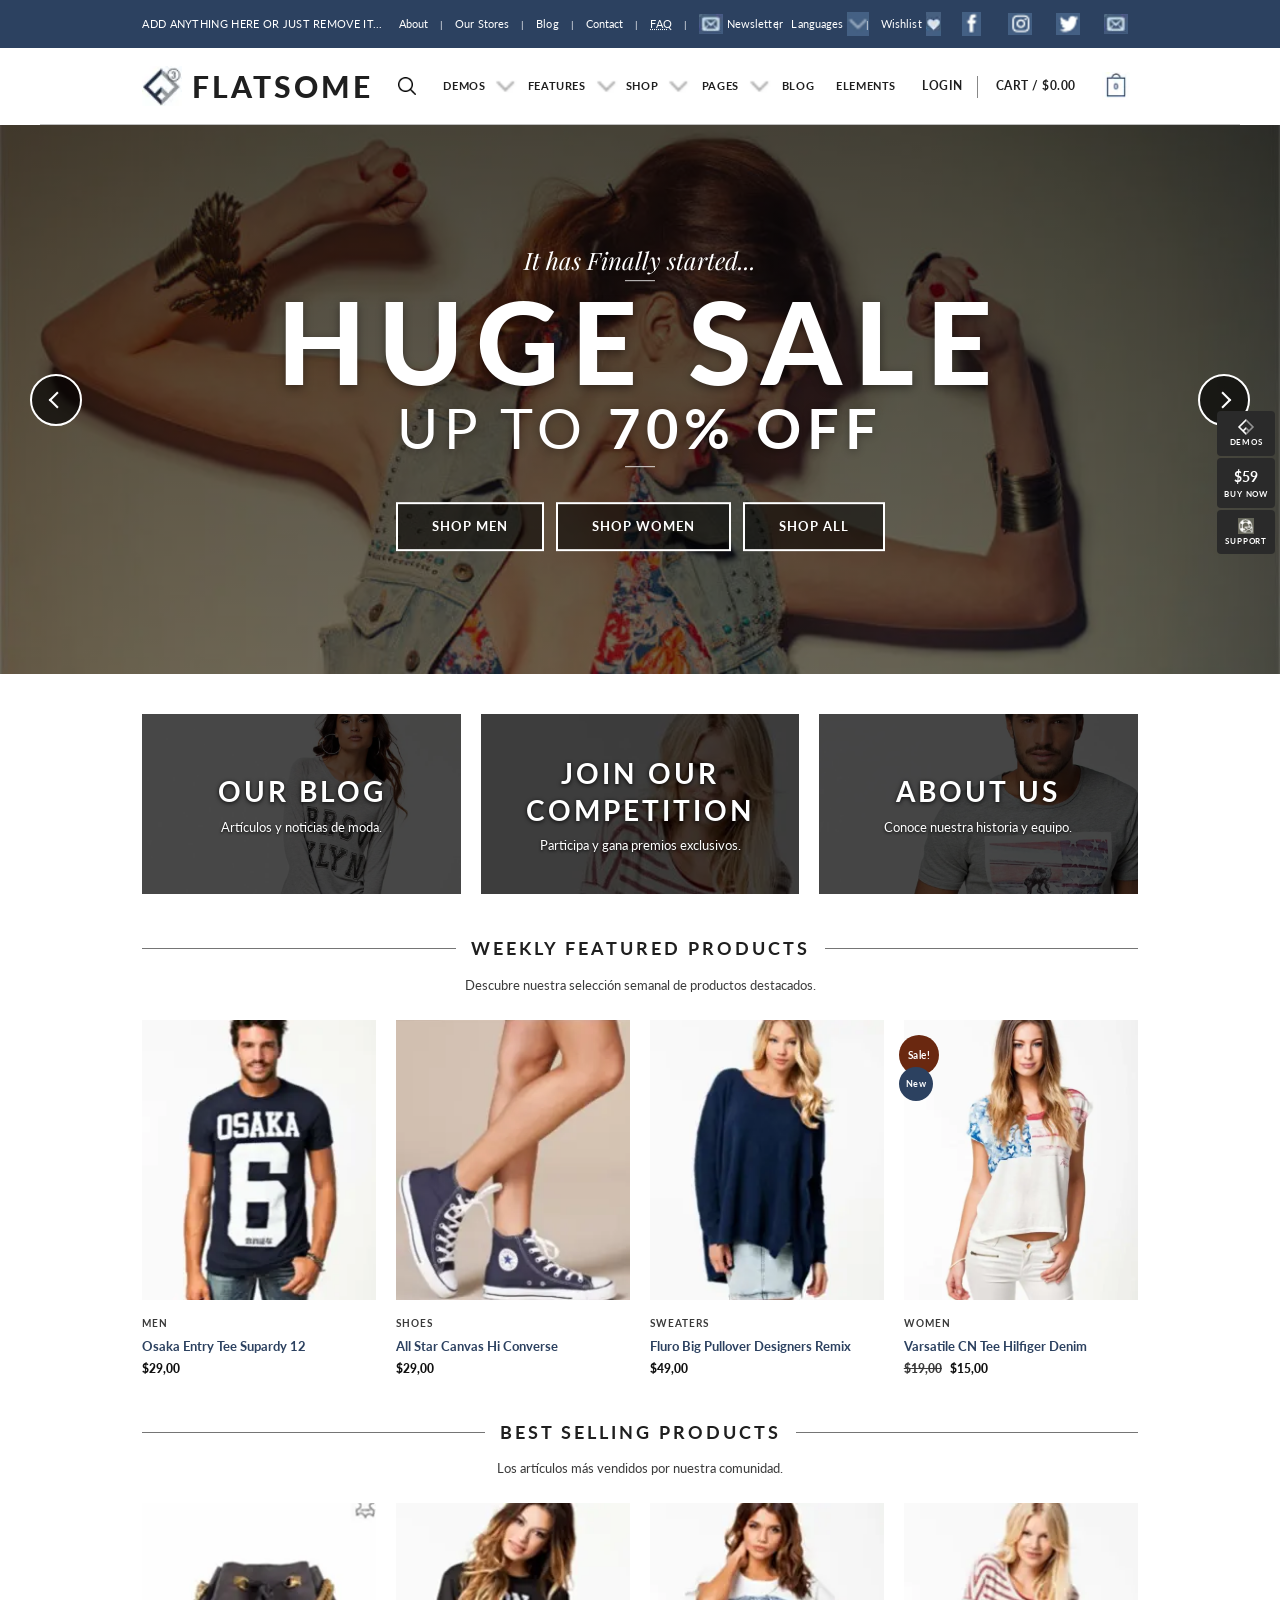
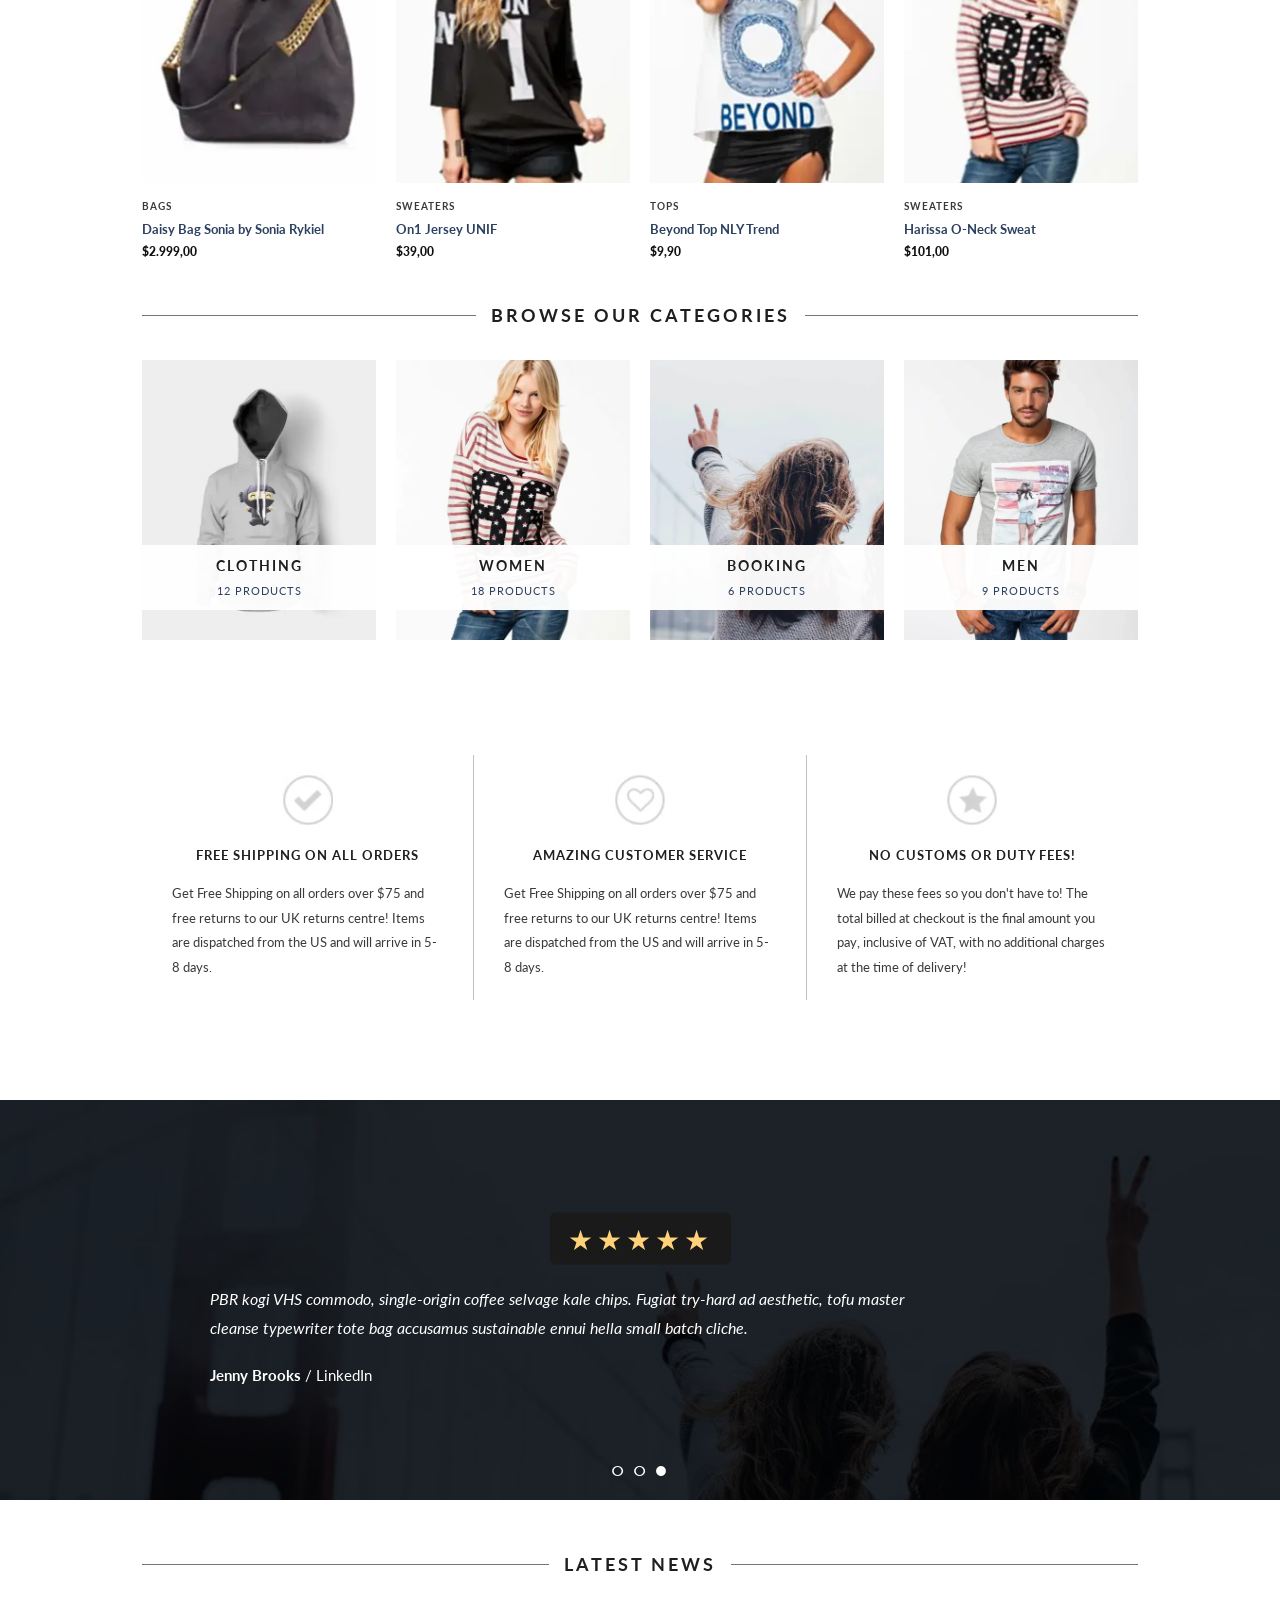
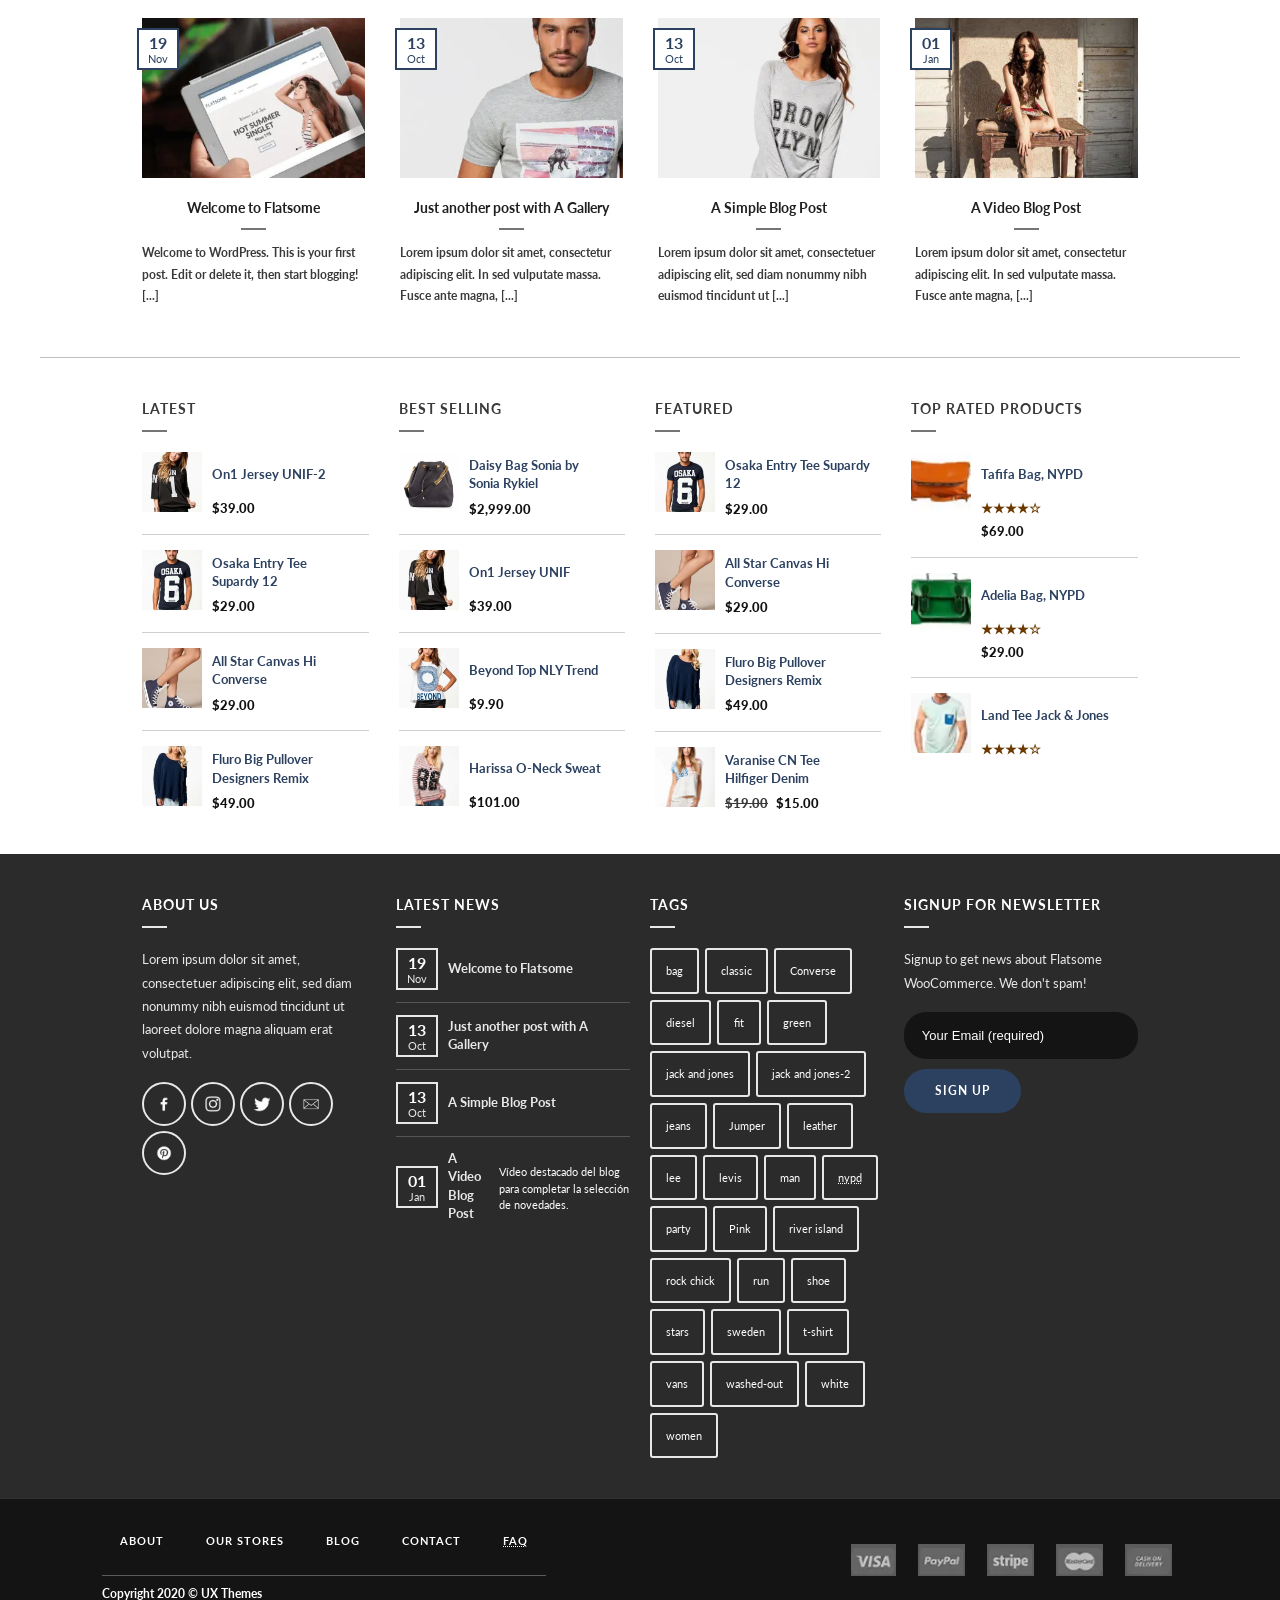
==== commit deed3550: "Enhance accessibility and visual consistency in styles - Added font fallback metrics to reduce CLS f" ====
--- a/ProyectoUsabilidad/flatsome.html
+++ b/ProyectoUsabilidad/flatsome.html
@@ -3,47 +3,51 @@
 <head>
   <meta charset="utf-8">
   <meta name="viewport" content="width=device-width, initial-scale=1">
+  <title>Flatsome - Tienda Online (Proyecto AAA)</title>
+  <meta name="description" content="Demostración de accesibilidad WCAG 2.1 nivel AAA sobre la plantilla Flatsome.">
   <link rel="preconnect" href="https://fonts.googleapis.com">
   <link rel="preconnect" href="https://fonts.gstatic.com" crossorigin>
   <link href="https://fonts.googleapis.com/css2?family=Lato:wght@300;400;700;900&family=Playfair+Display:ital,wght@0,400;1,400&display=swap" rel="stylesheet">
+  <link rel="preload" as="image" href="./imagenes/11.webp" fetchpriority="high">
   <link rel="stylesheet" href="style.css">
 </head>
 <body>
+  <a href="#contenido-principal" class="skip-link">Saltar al contenido principal</a>
   <header class="site-header">
     <!-- Top bar -->
     <div class="top-bar">
       <div class="top-bar-inner">
-        <span>ADD ANYTHING HERE OR JUST REMOVE IT...</span>
+        <span lang="en">ADD ANYTHING HERE OR JUST REMOVE IT...</span>
         <nav aria-label="Navegación secundaria">
           <ul>
-            <li><a href="#">About</a></li>
-            <li><a href="#">Our Stores</a></li>
-            <li><a href="#">Blog</a></li>
-            <li><a href="#">Contact</a></li>
-            <li><a href="#">FAQ</a></li>
+            <li><a href="#" lang="en">About</a></li>
+            <li><a href="#" lang="en">Our Stores</a></li>
+            <li><a href="#" lang="en">Blog</a></li>
+            <li><a href="#" lang="en">Contact</a></li>
+            <li><a href="#" lang="en"><abbr title="Frequently Asked Questions">FAQ</abbr></a></li>
             <li>
-              <a href="#">
-                <img class="icon-small" src="./imagenes/1.webp" alt="">
+              <a href="#" lang="en">
+                <img class="icon-small" src="./imagenes/1.webp" alt="" width="22" height="19" decoding="async">
                 Newsletter
               </a>
             </li>
             <li>
-              <a href="#">
+              <a href="#" lang="en">
                 Languages
-                <img class="icon-caret" src="./imagenes/2.webp" alt="">
+                <img class="icon-caret" src="./imagenes/2.webp" alt="" width="12" height="12" decoding="async">
               </a>
             </li>
             <li>
-              <a href="#">
+              <a href="#" lang="en">
                 Wishlist
-                <img class="icon-small" src="./imagenes/3.webp" alt="">
+                <img class="icon-small" src="./imagenes/3.webp" alt="" width="12" height="12" decoding="async">
               </a>
             </li>
             <li class="top-bar-social">
-              <a href="#" aria-label="Facebook"><img src="./imagenes/4.webp" alt=""></a>
-              <a href="#" aria-label="Twitter"><img src="./imagenes/5.webp" alt=""></a>
-              <a href="#" aria-label="Instagram"><img src="./imagenes/6.webp" alt=""></a>
-              <a href="#" aria-label="Email"><img src="./imagenes/1.webp" alt=""></a>
+              <a href="#"><img src="./imagenes/4.webp" alt="" width="102" height="130" decoding="async"><span class="visually-hidden">Facebook</span></a>
+              <a href="#"><img src="./imagenes/5.webp" alt="" width="24" height="24" decoding="async"><span class="visually-hidden">Twitter</span></a>
+              <a href="#"><img src="./imagenes/6.webp" alt="" width="124" height="111" decoding="async"><span class="visually-hidden">Instagram</span></a>
+              <a href="#"><img src="./imagenes/1.webp" alt="" width="22" height="19" decoding="async"><span class="visually-hidden">Email</span></a>
             </li>
           </ul>
         </nav>
@@ -52,54 +56,56 @@
 
     <!-- Main header -->
     <div class="main-header">
-      <a href="#" class="logo">
-        <img src="./imagenes/7.webp" alt="Flatsome">
+      <a href="#" class="logo" aria-label="Flatsome - Ir al inicio">
+        <img src="./imagenes/7.webp" alt="" width="40" height="40" decoding="async">
         <h1>FLATSOME</h1>
+        <span class="visually-hidden">Tienda online con moda y accesorios.</span>
       </a>
 
       <nav aria-label="Navegación principal">
         <ul class="main-menu">
           <li class="menu-search">
             <a href="#" aria-label="Buscar">
-              <img class="icon-search" src="./imagenes/8.webp" alt="">
+              <img class="icon-search" src="./imagenes/8.webp" alt="" width="512" height="512" decoding="async">
             </a>
           </li>
           <li>
-            <a href="#">
+            <a href="#" lang="en">
               DEMOS
-              <img class="icon-caret" src="./imagenes/9.webp" alt="">
+              <img class="icon-caret" src="./imagenes/9.webp" alt="" width="12" height="12" decoding="async">
             </a>
           </li>
           <li>
-            <a href="#">
+            <a href="#" lang="en">
               FEATURES
-              <img class="icon-caret" src="./imagenes/9.webp" alt="">
+              <img class="icon-caret" src="./imagenes/9.webp" alt="" width="12" height="12" decoding="async">
             </a>
           </li>
           <li>
-            <a href="#">
+            <a href="#" lang="en">
               SHOP
-              <img class="icon-caret" src="./imagenes/9.webp" alt="">
+              <img class="icon-caret" src="./imagenes/9.webp" alt="" width="12" height="12" decoding="async">
             </a>
           </li>
           <li>
-            <a href="#">
+            <a href="#" lang="en">
               PAGES
-              <img class="icon-caret" src="./imagenes/9.webp" alt="">
+              <img class="icon-caret" src="./imagenes/9.webp" alt="" width="12" height="12" decoding="async">
             </a>
           </li>
-          <li><a href="#">BLOG</a></li>
-          <li><a href="#">ELEMENTS</a></li>
+          <li><a href="#" lang="en">BLOG</a></li>
+          <li><a href="#" lang="en">ELEMENTS</a></li>
         </ul>
       </nav>
 
       <nav class="user-nav" aria-label="Cuenta de usuario">
         <ul>
-          <li><a href="#">LOGIN</a></li>
-          <li><a href="#">CART / $0.00</a></li>
+          <li><a href="#" lang="en">LOGIN</a></li>
+          <li><a href="#" lang="en">CART / $0.00</a></li>
           <li class="user-cart">
-            <a href="#" aria-label="Carrito de compra">
-              <img src="./imagenes/10.webp" alt="Carrito">
+            <a href="#">
+              <img src="./imagenes/10.webp" alt="" width="40" height="40" decoding="async">
+              <span class="visually-hidden">Carrito de compra</span>
             </a>
           </li>
         </ul>
@@ -107,28 +113,28 @@
     </div>
   </header>
 
-  <main>
+  <main id="contenido-principal">
     <!-- Hero -->
-    <section class="hero">
+    <section class="hero" aria-label="Promoción destacada">
       <figure>
-        <div class="hero-arrow hero-arrow-left"></div>
-        <img src="./imagenes/11.webp" alt="Gran venta - Hasta 50% de descuento">
-        <div class="hero-arrow hero-arrow-right"></div>
-        <nav class="hero-actions">
-          <a href="#">
-            <img src="./imagenes/logo.svg" alt="Demos">
+        <button type="button" class="hero-arrow hero-arrow-left" aria-label="Diapositiva anterior"></button>
+        <img src="./imagenes/11.webp" alt="Gran venta - Hasta 70% de descuento en ropa de hombre y mujer" width="1000" height="429" fetchpriority="high" decoding="async">
+        <button type="button" class="hero-arrow hero-arrow-right" aria-label="Diapositiva siguiente"></button>
+        <nav class="hero-actions" aria-label="Acciones rápidas">
+          <a href="#" lang="en">
+            <img src="./imagenes/logo.webp" alt="" width="16" height="16" decoding="async">
             <span>DEMOS</span>
           </a>
-          <a href="#" class="hero-actions-buy">
+          <a href="#" class="hero-actions-buy" lang="en">
             <span>$59</span>
             <span>BUY NOW</span>
           </a>
-          <a href="#">
-            <img src="./imagenes/52.webp" alt="Support">
+          <a href="#" lang="en">
+            <img src="./imagenes/52.webp" alt="" width="16" height="16" decoding="async">
             <span>SUPPORT</span>
           </a>
         </nav>
-        <figcaption>
+        <figcaption lang="en">
           <p>It has Finally started...</p>
           <h2>HUGE SALE</h2>
           <p>UP TO <strong>70% OFF</strong></p>
@@ -142,34 +148,45 @@
     </section>
 
     <!-- Cards -->
-    <section class="cards">
+    <section class="cards" aria-labelledby="cards-heading">
+      <h2 id="cards-heading" class="visually-hidden">Accesos destacados</h2>
       <article>
-        <a href="#">
-          <img src="./imagenes/12.webp" alt="Nuestro blog">
-          <h3>OUR BLOG</h3>
+        <a href="#" lang="en">
+          <img src="./imagenes/12.webp" alt="" width="1000" height="571" decoding="async">
+          <div class="card-overlay">
+            <h3>OUR BLOG</h3>
+            <p lang="es">Artículos y noticias de moda.</p>
+          </div>
         </a>
       </article>
       <article>
-        <a href="#">
-          <img src="./imagenes/13.webp" alt="Únete a nuestra competición">
-          <h3>JOIN OUR<br>COMPETITION</h3>
+        <a href="#" lang="en">
+          <img src="./imagenes/13.webp" alt="" width="471" height="625" decoding="async">
+          <div class="card-overlay">
+            <h3>JOIN OUR<br>COMPETITION</h3>
+            <p lang="es">Participa y gana premios exclusivos.</p>
+          </div>
         </a>
       </article>
       <article>
-        <a href="#">
-          <img src="./imagenes/14.webp" alt="Sobre nosotros">
-          <h3>ABOUT US</h3>
+        <a href="#" lang="en">
+          <img src="./imagenes/14.webp" alt="" width="1000" height="571" decoding="async">
+          <div class="card-overlay">
+            <h3>ABOUT US</h3>
+            <p lang="es">Conoce nuestra historia y equipo.</p>
+          </div>
         </a>
       </article>
     </section>
 
     <!-- Weekly products -->
     <section class="products">
-      <h2>WEEKLY FEATURED PRODUCTS</h2>
+      <h2 lang="en">WEEKLY FEATURED PRODUCTS</h2>
+      <p class="products-intro">Descubre nuestra selección semanal de productos destacados.</p>
       <ul>
         <li>
           <article>
-            <img src="./imagenes/15.webp" alt="Osaka Entry Tee Supardy 12">
+            <img src="./imagenes/15.webp" alt="Osaka Entry Tee Supardy 12" width="488" height="593" loading="lazy" decoding="async">
             <span>MEN</span>
             <h3>Osaka Entry Tee Supardy 12</h3>
             <p>$29,00</p>
@@ -177,7 +194,7 @@
         </li>
         <li>
           <article>
-            <img src="./imagenes/16.webp" alt="All Star Canvas Hi Converse">
+            <img src="./imagenes/16.webp" alt="All Star Canvas Hi Converse" width="488" height="593" loading="lazy" decoding="async">
             <span>SHOES</span>
             <h3>All Star Canvas Hi Converse</h3>
             <p>$29,00</p>
@@ -185,7 +202,7 @@
         </li>
         <li>
           <article>
-            <img src="./imagenes/17.webp" alt="Fluro Big Pullover Designers Remix">
+            <img src="./imagenes/17.webp" alt="Fluro Big Pullover Designers Remix" width="488" height="593" loading="lazy" decoding="async">
             <span>SWEATERS</span>
             <h3>Fluro Big Pullover Designers Remix</h3>
             <p>$49,00</p>
@@ -195,7 +212,7 @@
           <article>
             <span class="badge-sale">Sale!</span>
             <span class="badge-new">New</span>
-            <img src="./imagenes/18.webp" alt="Varsatile CN Tee Hilfiger Denim">
+            <img src="./imagenes/18.webp" alt="Varsatile CN Tee Hilfiger Denim" width="488" height="593" loading="lazy" decoding="async">
             <span>WOMEN</span>
             <h3>Varsatile CN Tee Hilfiger Denim</h3>
             <p><s>$19,00</s> $15,00</p>
@@ -206,11 +223,12 @@
 
     <!-- Best selling -->
     <section class="products">
-      <h2>BEST SELLING PRODUCTS</h2>
+      <h2 lang="en">BEST SELLING PRODUCTS</h2>
+      <p class="products-intro">Los artículos más vendidos por nuestra comunidad.</p>
       <ul>
         <li>
           <article>
-            <img src="./imagenes/19.webp" alt="Daisy Bag Sonia by Rykiel">
+            <img src="./imagenes/19.webp" alt="Daisy Bag Sonia by Rykiel" width="488" height="593" loading="lazy" decoding="async">
             <span>BAGS</span>
             <h3>Daisy Bag Sonia by Sonia Rykiel</h3>
             <p>$2.999,00</p>
@@ -218,7 +236,7 @@
         </li>
         <li>
           <article>
-            <img src="./imagenes/20.webp" alt="On1 Jersey UNIF">
+            <img src="./imagenes/20.webp" alt="On1 Jersey UNIF" width="488" height="593" loading="lazy" decoding="async">
             <span>SWEATERS</span>
             <h3>On1 Jersey UNIF</h3>
             <p>$39,00</p>
@@ -226,7 +244,7 @@
         </li>
         <li>
           <article>
-            <img src="./imagenes/21.webp" alt="Beyond Top NLY Trend">
+            <img src="./imagenes/21.webp" alt="Beyond Top NLY Trend" width="488" height="593" loading="lazy" decoding="async">
             <span>TOPS</span>
             <h3>Beyond Top NLY Trend</h3>
             <p>$9,90</p>
@@ -234,7 +252,7 @@
         </li>
         <li>
           <article>
-            <img src="./imagenes/22.webp" alt="Harissa O-Neck Sweat">
+            <img src="./imagenes/22.webp" alt="Harissa O-Neck Sweat" width="488" height="593" loading="lazy" decoding="async">
             <span>SWEATERS</span>
             <h3>Harissa O-Neck Sweat</h3>
             <p>$101,00</p>
@@ -245,11 +263,11 @@
 
     <!-- Categories -->
     <section class="categories">
-      <h2>BROWSE OUR CATEGORIES</h2>
+      <h2 lang="en">BROWSE OUR CATEGORIES</h2>
       <ul>
         <li>
           <a href="#">
-            <img src="./imagenes/23.webp" alt="Categoría Ropa">
+            <img src="./imagenes/23.webp" alt="Categoría Ropa" width="488" height="593" loading="lazy" decoding="async">
             <div>
               <h3>CLOTHING</h3>
               <p>12 PRODUCTS</p>
@@ -258,7 +276,7 @@
         </li>
         <li>
           <a href="#">
-            <img src="./imagenes/24.webp" alt="Categoría Mujer">
+            <img src="./imagenes/24.webp" alt="Categoría Mujer" width="488" height="593" loading="lazy" decoding="async">
             <div>
               <h3>WOMEN</h3>
               <p>18 PRODUCTS</p>
@@ -267,7 +285,7 @@
         </li>
         <li>
           <a href="#">
-            <img src="./imagenes/25.webp" alt="Categoría Reservas">
+            <img src="./imagenes/25.webp" alt="Categoría Reservas" width="488" height="593" loading="lazy" decoding="async">
             <div>
               <h3>BOOKING</h3>
               <p>6 PRODUCTS</p>
@@ -276,7 +294,7 @@
         </li>
         <li>
           <a href="#">
-            <img src="./imagenes/26.webp" alt="Categoría Hombre">
+            <img src="./imagenes/26.webp" alt="Categoría Hombre" width="488" height="593" loading="lazy" decoding="async">
             <div>
               <h3>MEN</h3>
               <p>9 PRODUCTS</p>
@@ -287,25 +305,26 @@
     </section>
 
     <!-- Features -->
-    <section class="features">
+    <section class="features" aria-labelledby="features-heading">
+      <h2 id="features-heading" class="visually-hidden">Ventajas del servicio</h2>
       <ul>
         <li>
           <article>
-            <img src="./imagenes/27.webp" alt="Envío gratuito">
+            <img src="./imagenes/27.webp" alt="Envío gratuito" width="50" height="50" loading="lazy" decoding="async">
             <h3>FREE SHIPPING ON ALL ORDERS</h3>
             <p>Get Free Shipping on all orders over $75 and free returns to our UK returns centre! Items are dispatched from the US and will arrive in 5-8 days.</p>
           </article>
         </li>
         <li>
           <article>
-            <img src="./imagenes/28.webp" alt="Soporte 24/7">
+            <img src="./imagenes/28.webp" alt="Soporte 24/7" width="50" height="50" loading="lazy" decoding="async">
             <h3>AMAZING CUSTOMER SERVICE</h3>
             <p>Get Free Shipping on all orders over $75 and free returns to our UK returns centre! Items are dispatched from the US and will arrive in 5-8 days.</p>
           </article>
         </li>
         <li>
           <article>
-            <img src="./imagenes/29.webp" alt="Sin aduanas">
+            <img src="./imagenes/29.webp" alt="Sin aduanas" width="50" height="50" loading="lazy" decoding="async">
             <h3>NO CUSTOMS OR DUTY FEES!</h3>
             <p>We pay these fees so you don't have to! The total billed at checkout is the final amount you pay, inclusive of VAT, with no additional charges at the time of delivery!</p>
           </article>
@@ -314,24 +333,27 @@
     </section>
 
     <!-- Testimonial -->
-    <section class="testimonial">
+    <section class="testimonial" aria-labelledby="testimonial-heading">
+      <h2 id="testimonial-heading" class="visually-hidden">Testimonio de cliente</h2>
       <figure>
-        <img src="./imagenes/30.webp" alt="Testimonial background">
+        <img src="./imagenes/30.webp" alt="" width="1000" height="485" loading="lazy" decoding="async">
         <figcaption>
-          <p>★★★★★</p>
-          <blockquote>PBR kogi VHS commodo, single-origin coffee selvage kale chips. Fugiat try-hard ad aesthetic, tofu master cleanse typewriter tote bag accusamus sustainable ennui hella small batch cliche.</blockquote>
-          <cite>Jenny Brooks <span>/ LinkedIn</span></cite>
+          <p aria-label="Valoración: 5 de 5 estrellas" role="img">
+            <span aria-hidden="true">★★★★★</span>
+          </p>
+          <blockquote lang="en">PBR kogi VHS commodo, single-origin coffee selvage kale chips. Fugiat try-hard ad aesthetic, tofu master cleanse typewriter tote bag accusamus sustainable ennui hella small batch cliche.</blockquote>
+          <cite>Jenny Brooks <span lang="en">/ LinkedIn</span></cite>
         </figcaption>
       </figure>
     </section>
 
     <!-- Latest news -->
     <section class="latest-news">
-      <h2>LATEST NEWS</h2>
+      <h2 lang="en">LATEST NEWS</h2>
       <div>
         <article>
           <figure>
-            <img src="./imagenes/31.webp" alt="Welcome to Flatsome">
+            <img src="./imagenes/31.webp" alt="Welcome to Flatsome" width="365" height="266" loading="lazy" decoding="async">
             <time datetime="2020-11-19">
               <span>19</span>
               <span>Nov</span>
@@ -342,7 +364,7 @@
         </article>
         <article>
           <figure>
-            <img src="./imagenes/32.webp" alt="Just another post with A Gallery">
+            <img src="./imagenes/32.webp" alt="Just another post with A Gallery" width="365" height="266" loading="lazy" decoding="async">
             <time datetime="2020-10-13">
               <span>13</span>
               <span>Oct</span>
@@ -353,7 +375,7 @@
         </article>
         <article>
           <figure>
-            <img src="./imagenes/33.webp" alt="A Simple Blog Post">
+            <img src="./imagenes/33.webp" alt="A Simple Blog Post" width="365" height="266" loading="lazy" decoding="async">
             <time datetime="2020-10-13">
               <span>13</span>
               <span>Oct</span>
@@ -364,7 +386,7 @@
         </article>
         <article>
           <figure>
-            <img src="./imagenes/34.webp" alt="A Video Blog Post">
+            <img src="./imagenes/34.webp" alt="A Video Blog Post" width="365" height="266" loading="lazy" decoding="async">
             <time datetime="2020-01-01">
               <span>01</span>
               <span>Jan</span>
@@ -377,13 +399,14 @@
     </section>
 
     <!-- Sidebar -->
-    <aside class="products-sidebar">
-      <section>
-        <h3>LATEST</h3>
+    <aside class="products-sidebar" aria-labelledby="sidebar-heading">
+      <h2 id="sidebar-heading" class="visually-hidden">Listados adicionales de productos</h2>
+      <section aria-labelledby="sidebar-latest">
+        <h3 id="sidebar-latest" lang="en">LATEST</h3>
         <ul>
           <li>
             <article>
-              <img src="./imagenes/20.webp" alt="On1 Jersey UNIF-2">
+              <img src="./imagenes/20.webp" alt="On1 Jersey UNIF-2" width="60" height="60" loading="lazy" decoding="async">
               <div>
                 <a href="#">On1 Jersey UNIF-2</a>
                 <p>$39.00</p>
@@ -392,7 +415,7 @@
           </li>
           <li>
             <article>
-              <img src="./imagenes/15.webp" alt="Osaka Entry Tee Supardy 12">
+              <img src="./imagenes/15.webp" alt="Osaka Entry Tee Supardy 12" width="60" height="60" loading="lazy" decoding="async">
               <div>
                 <a href="#">Osaka Entry Tee <br> Supardy 12</a>
                 <p>$29.00</p>
@@ -401,7 +424,7 @@
           </li>
           <li>
             <article>
-              <img src="./imagenes/16.webp" alt="All Star Canvas Hi Converse">
+              <img src="./imagenes/16.webp" alt="All Star Canvas Hi Converse" width="60" height="60" loading="lazy" decoding="async">
               <div>
                 <a href="#">All Star Canvas Hi <br> Converse</a>
                 <p>$29.00</p>
@@ -410,7 +433,7 @@
           </li>
           <li>
             <article>
-              <img src="./imagenes/17.webp" alt="Fluro Big Pullover Designers Remix">
+              <img src="./imagenes/17.webp" alt="Fluro Big Pullover Designers Remix" width="60" height="60" loading="lazy" decoding="async">
               <div>
                 <a href="#">Fluro Big Pullover <br> Designers Remix</a>
                 <p>$49.00</p>
@@ -420,12 +443,12 @@
         </ul>
       </section>
 
-      <section>
-        <h3>BEST SELLING</h3>
+      <section aria-labelledby="sidebar-best">
+        <h3 id="sidebar-best" lang="en">BEST SELLING</h3>
         <ul>
           <li>
             <article>
-              <img src="./imagenes/19.webp" alt="Daisy Bag Sonia by Rykiel">
+              <img src="./imagenes/19.webp" alt="Daisy Bag Sonia by Rykiel" width="60" height="60" loading="lazy" decoding="async">
               <div>
                 <a href="#">Daisy Bag Sonia by <br> Sonia Rykiel</a>
                 <p>$2,999.00</p>
@@ -434,7 +457,7 @@
           </li>
           <li>
             <article>
-              <img src="./imagenes/20.webp" alt="On1 Jersey UNIF">
+              <img src="./imagenes/20.webp" alt="On1 Jersey UNIF" width="60" height="60" loading="lazy" decoding="async">
               <div>
                 <a href="#">On1 Jersey UNIF</a>
                 <p>$39.00</p>
@@ -443,7 +466,7 @@
           </li>
           <li>
             <article>
-              <img src="./imagenes/21.webp" alt="Beyond Top NLY Trend">
+              <img src="./imagenes/21.webp" alt="Beyond Top NLY Trend" width="60" height="60" loading="lazy" decoding="async">
               <div>
                 <a href="#">Beyond Top NLY Trend</a>
                 <p>$9.90</p>
@@ -452,7 +475,7 @@
           </li>
           <li>
             <article>
-              <img src="./imagenes/24.webp" alt="Harissa O-Neck Sweat">
+              <img src="./imagenes/24.webp" alt="Harissa O-Neck Sweat" width="60" height="60" loading="lazy" decoding="async">
               <div>
                 <a href="#">Harissa O-Neck Sweat</a>
                 <p>$101.00</p>
@@ -462,12 +485,12 @@
         </ul>
       </section>
 
-      <section>
-        <h3>FEATURED</h3>
+      <section aria-labelledby="sidebar-featured">
+        <h3 id="sidebar-featured" lang="en">FEATURED</h3>
         <ul>
           <li>
             <article>
-              <img src="./imagenes/15.webp" alt="Osaka Entry Tee Supardy 12">
+              <img src="./imagenes/15.webp" alt="Osaka Entry Tee Supardy 12" width="60" height="60" loading="lazy" decoding="async">
               <div>
                 <a href="#">Osaka Entry Tee Supardy <br> 12</a>
                 <p>$29.00</p>
@@ -476,7 +499,7 @@
           </li>
           <li>
             <article>
-              <img src="./imagenes/16.webp" alt="All Star Canvas Hi Converse">
+              <img src="./imagenes/16.webp" alt="All Star Canvas Hi Converse" width="60" height="60" loading="lazy" decoding="async">
               <div>
                 <a href="#">All Star Canvas Hi <br> Converse</a>
                 <p>$29.00</p>
@@ -485,7 +508,7 @@
           </li>
           <li>
             <article>
-              <img src="./imagenes/17.webp" alt="Fluro Big Pullover Designers Remix">
+              <img src="./imagenes/17.webp" alt="Fluro Big Pullover Designers Remix" width="60" height="60" loading="lazy" decoding="async">
               <div>
                 <a href="#">Fluro Big Pullover <br> Designers Remix</a>
                 <p>$49.00</p>
@@ -494,7 +517,7 @@
           </li>
           <li>
             <article>
-              <img src="./imagenes/18.webp" alt="Varanise CN Tee Hilfiger Denim">
+              <img src="./imagenes/18.webp" alt="Varanise CN Tee Hilfiger Denim" width="60" height="60" loading="lazy" decoding="async">
               <div>
                 <a href="#">Varanise CN Tee <br> Hilfiger Denim</a>
                 <p><s>$19.00</s> $15.00</p>
@@ -504,35 +527,35 @@
         </ul>
       </section>
 
-      <section>
-        <h3>TOP RATED PRODUCTS</h3>
+      <section aria-labelledby="sidebar-top">
+        <h3 id="sidebar-top" lang="en">TOP RATED PRODUCTS</h3>
         <ul>
           <li>
             <article>
-              <img src="./imagenes/35.webp" alt="Tafifa Bag, NYPD">
-              <div>
-                <a href="#">Tafifa Bag, NYPD</a>
-                <p>★★★★☆</p>
+              <img src="./imagenes/35.webp" alt="Tafifa Bag, NYPD" width="60" height="60" loading="lazy" decoding="async">
+              <div>
+                <a href="#" lang="en">Tafifa Bag, NYPD</a>
+                <p role="img" aria-label="Valoración: 4 de 5 estrellas"><span aria-hidden="true">★★★★☆</span></p>
                 <p>$69.00</p>
               </div>
             </article>
           </li>
           <li>
             <article>
-              <img src="./imagenes/36.webp" alt="Adelia Bag, NYPD">
-              <div>
-                <a href="#">Adelia Bag, NYPD</a>
-                <p>★★★★☆</p>
+              <img src="./imagenes/36.webp" alt="Adelia Bag, NYPD" width="60" height="60" loading="lazy" decoding="async">
+              <div>
+                <a href="#" lang="en">Adelia Bag, NYPD</a>
+                <p role="img" aria-label="Valoración: 4 de 5 estrellas"><span aria-hidden="true">★★★★☆</span></p>
                 <p>$29.00</p>
               </div>
             </article>
           </li>
           <li>
             <article>
-              <img src="./imagenes/37.webp" alt="Land Tee Jack & Jones">
-              <div>
-                <a href="#">Land Tee Jack &amp; Jones</a>
-                <p>★★★★☆</p>
+              <img src="./imagenes/37.webp" alt="Land Tee Jack & Jones" width="60" height="60" loading="lazy" decoding="async">
+              <div>
+                <a href="#" lang="en">Land Tee Jack &amp; Jones</a>
+                <p role="img" aria-label="Valoración: 4 de 5 estrellas"><span aria-hidden="true">★★★★☆</span></p>
               </div>
             </article>
           </li>
@@ -546,19 +569,19 @@
     <section class="footer-main">
       <div>
         <div class="footer-about">
-          <h2>ABOUT US</h2>
-          <p>Lorem ipsum dolor sit amet, consectetuer adipiscing elit, sed diam nonummy nibh euismod tincidunt ut laoreet dolore magna aliquam erat volutpat.</p>
-          <ul>
-            <li><a href="#"><img src="./imagenes/39.webp" alt="Facebook"></a></li>
-            <li><a href="#"><img src="./imagenes/40.webp" alt="Twitter"></a></li>
-            <li><a href="#"><img src="./imagenes/41.webp" alt="Email"></a></li>
-            <li><a href="#"><img src="./imagenes/42.webp" alt="Instagram"></a></li>
-            <li><a href="#"><img src="./imagenes/43.webp" alt="Pinterest"></a></li>
+          <h2 lang="en">ABOUT US</h2>
+          <p lang="la">Lorem ipsum dolor sit amet, consectetuer adipiscing elit, sed diam nonummy nibh euismod tincidunt ut laoreet dolore magna aliquam erat volutpat.</p>
+          <ul aria-label="Redes sociales">
+            <li><a href="#"><img src="./imagenes/39.webp" alt="" width="650" height="650" loading="lazy" decoding="async"><span class="visually-hidden">Síguenos en Facebook</span></a></li>
+            <li><a href="#"><img src="./imagenes/40.webp" alt="" width="649" height="649" loading="lazy" decoding="async"><span class="visually-hidden">Síguenos en Twitter</span></a></li>
+            <li><a href="#"><img src="./imagenes/41.webp" alt="" width="650" height="650" loading="lazy" decoding="async"><span class="visually-hidden">Escríbenos un correo</span></a></li>
+            <li><a href="#"><img src="./imagenes/42.webp" alt="" width="724" height="724" loading="lazy" decoding="async"><span class="visually-hidden">Síguenos en Instagram</span></a></li>
+            <li><a href="#"><img src="./imagenes/43.webp" alt="" width="650" height="650" loading="lazy" decoding="async"><span class="visually-hidden">Síguenos en Pinterest</span></a></li>
           </ul>
         </div>
 
         <div class="footer-news">
-          <h2>LATEST NEWS</h2>
+          <h2 lang="en">LATEST NEWS</h2>
           <ul>
             <li>
               <article>
@@ -594,80 +617,82 @@
                   <span>Jan</span>
                 </time>
                 <h3>A Video Blog Post</h3>
+                <p class="footer-news-excerpt" lang="es">Vídeo destacado del blog para completar la selección de novedades.</p>
               </article>
             </li>
           </ul>
         </div>
 
         <div class="footer-tags">
-          <h2>TAGS</h2>
-          <nav>
+          <h2 lang="en">TAGS</h2>
+          <nav aria-label="Etiquetas de productos">
             <ul>
-              <li><a href="#">bag</a></li>
-              <li><a href="#">classic</a></li>
-              <li><a href="#">Converse</a></li>
-              <li><a href="#">diesel</a></li>
-              <li><a href="#">fit</a></li>
-              <li><a href="#">green</a></li>
-              <li><a href="#">jack and jones</a></li>
-              <li><a href="#">jack and jones-2</a></li>
-              <li><a href="#">jeans</a></li>
-              <li><a href="#">Jumper</a></li>
-              <li><a href="#">leather</a></li>
-              <li><a href="#">lee</a></li>
-              <li><a href="#">levis</a></li>
-              <li><a href="#">man</a></li>
-              <li><a href="#">nypd</a></li>
-              <li><a href="#">party</a></li>
-              <li><a href="#">Pink</a></li>
-              <li><a href="#">river island</a></li>
-              <li><a href="#">rock chick</a></li>
-              <li><a href="#">run</a></li>
-              <li><a href="#">shoe</a></li>
-              <li><a href="#">stars</a></li>
-              <li><a href="#">sweden</a></li>
-              <li><a href="#">t-shirt</a></li>
-              <li><a href="#">vans</a></li>
-              <li><a href="#">washed-out</a></li>
-              <li><a href="#">white</a></li>
-              <li><a href="#">women</a></li>
+              <li><a href="#" lang="en">bag</a></li>
+              <li><a href="#" lang="en">classic</a></li>
+              <li><a href="#" lang="en">Converse</a></li>
+              <li><a href="#" lang="en">diesel</a></li>
+              <li><a href="#" lang="en">fit</a></li>
+              <li><a href="#" lang="en">green</a></li>
+              <li><a href="#" lang="en">jack and jones</a></li>
+              <li><a href="#" lang="en">jack and jones-2</a></li>
+              <li><a href="#" lang="en">jeans</a></li>
+              <li><a href="#" lang="en">Jumper</a></li>
+              <li><a href="#" lang="en">leather</a></li>
+              <li><a href="#" lang="en">lee</a></li>
+              <li><a href="#" lang="en">levis</a></li>
+              <li><a href="#" lang="en">man</a></li>
+              <li><a href="#" lang="en"><abbr title="New York Police Department">nypd</abbr></a></li>
+              <li><a href="#" lang="en">party</a></li>
+              <li><a href="#" lang="en">Pink</a></li>
+              <li><a href="#" lang="en">river island</a></li>
+              <li><a href="#" lang="en">rock chick</a></li>
+              <li><a href="#" lang="en">run</a></li>
+              <li><a href="#" lang="en">shoe</a></li>
+              <li><a href="#" lang="en">stars</a></li>
+              <li><a href="#" lang="en">sweden</a></li>
+              <li><a href="#" lang="en">t-shirt</a></li>
+              <li><a href="#" lang="en">vans</a></li>
+              <li><a href="#" lang="en">washed-out</a></li>
+              <li><a href="#" lang="en">white</a></li>
+              <li><a href="#" lang="en">women</a></li>
             </ul>
           </nav>
         </div>
 
         <div class="footer-newsletter">
-          <h2>SIGNUP FOR NEWSLETTER</h2>
-          <p>Signup to get news about Flatsome WooCommerce. We don't spam!</p>
-          <form action="/subscribe" method="post">
-            <input name="email" type="email" placeholder="Your Email (required)">
-            <button type="submit">SIGN UP</button>
+          <h2 id="newsletter-heading" lang="en">SIGNUP FOR NEWSLETTER</h2>
+          <p lang="en">Signup to get news about Flatsome WooCommerce. We don't spam!</p>
+          <form action="/subscribe" method="post" aria-labelledby="newsletter-heading">
+            <label for="newsletter-email" class="visually-hidden">Correo electrónico para suscribirse al boletín</label>
+            <input id="newsletter-email" name="email" type="email" placeholder="Your Email (required)" required aria-required="true" autocomplete="email">
+            <button type="submit" lang="en">SIGN UP</button>
           </form>
         </div>
       </div>
     </section>
 
     <!-- Bottom footer -->
-    <section class="footer-bottom">
+    <section class="footer-bottom" aria-label="Pie de página">
       <div>
-        <nav>
+        <nav aria-label="Navegación del pie de página">
           <ul>
-            <li><a href="#">ABOUT</a></li>
-            <li><a href="#">OUR STORES</a></li>
-            <li><a href="#">BLOG</a></li>
-            <li><a href="#">CONTACT</a></li>
-            <li><a href="#">FAQ</a></li>
+            <li><a href="#" lang="en">ABOUT</a></li>
+            <li><a href="#" lang="en">OUR STORES</a></li>
+            <li><a href="#" lang="en">BLOG</a></li>
+            <li><a href="#" lang="en">CONTACT</a></li>
+            <li><a href="#" lang="en"><abbr title="Frequently Asked Questions">FAQ</abbr></a></li>
           </ul>
         </nav>
 
         <p>Copyright 2020 © UX Themes</p>
       </div>
 
-      <ul>
-        <li><a href="#"><img src="./imagenes/44.webp" alt="Visa"></a></li>
-        <li><a href="#"><img src="./imagenes/45.webp" alt="PayPal"></a></li>
-        <li><a href="#"><img src="./imagenes/46.webp" alt="Stripe"></a></li>
-        <li><a href="#"><img src="./imagenes/47.webp" alt="Mastercard"></a></li>
-        <li><a href="#"><img src="./imagenes/48.webp" alt="Discover"></a></li>
+      <ul aria-label="Métodos de pago aceptados">
+        <li><a href="#"><img src="./imagenes/44.webp" alt="" width="100" height="32" loading="lazy" decoding="async"><span class="visually-hidden">Pago con Visa</span></a></li>
+        <li><a href="#"><img src="./imagenes/45.webp" alt="" width="100" height="32" loading="lazy" decoding="async"><span class="visually-hidden">Pago con PayPal</span></a></li>
+        <li><a href="#"><img src="./imagenes/46.webp" alt="" width="100" height="32" loading="lazy" decoding="async"><span class="visually-hidden">Pago con Stripe</span></a></li>
+        <li><a href="#"><img src="./imagenes/47.webp" alt="" width="100" height="32" loading="lazy" decoding="async"><span class="visually-hidden">Pago con Mastercard</span></a></li>
+        <li><a href="#"><img src="./imagenes/48.webp" alt="" width="100" height="32" loading="lazy" decoding="async"><span class="visually-hidden">Pago con Discover</span></a></li>
       </ul>
     </section>
   </footer>
--- a/ProyectoUsabilidad/style.css
+++ b/ProyectoUsabilidad/style.css
@@ -0,0 +1,1807 @@
+@font-face {
+  font-family: 'Lato Fallback';
+  src: local('Arial');
+  size-adjust: 97.5%;
+  ascent-override: 101%;
+  descent-override: 21%;
+  line-gap-override: 0%;
+}
+
+@font-face {
+  font-family: 'Playfair Fallback';
+  src: local('Georgia');
+  size-adjust: 108%;
+  ascent-override: 93%;
+  descent-override: 23%;
+  line-gap-override: 0%;
+}
+
+/* Variables, colores ajustados para cumplir WCAG AAA */
+:root {
+  --primary-color: #2c4160;
+  --text-color: #3a3a3a;
+  --text-dark: #1f1f1f;
+  --text-light: #3a3a3a;
+  --white: #fff;
+  --border-color: #c0c0c0;
+  --footer-bg: #2b2b2b;
+  --footer-dark: #141414;
+  --footer-text: #ffffff;
+  --footer-text-soft: #e8e8e8;
+  --font-family: 'Lato', 'Lato Fallback', sans-serif;
+  --font-display: 'Playfair Display', 'Playfair Fallback', serif;
+  --max-width: 1200px;
+  --content-side-padding: clamp(32px, 8vw, 140px);
+  --gap: 20px;
+  --hero-actions-bg: #2a2a2a;
+  --menu-color: #1f1f1f;
+  --badge-sale: #6a2810;
+  --badge-new: #2c4160;
+  --stars-color: #6b3900;
+  --focus-color: #003d99;
+  --focus-outline: 3px solid var(--focus-color);
+  --target-min: 44px;
+}
+
+/* Reset */
+* {
+  margin: 0;
+  padding: 0;
+  box-sizing: border-box;
+}
+
+html {
+  font-size: 14px;
+}
+
+body {
+  font-family: var(--font-family);
+  color: var(--text-color);
+  line-height: 1.6;
+  background: var(--white);
+}
+
+a {
+  text-decoration: none;
+  color: inherit;
+}
+
+ul {
+  list-style: none;
+}
+
+img {
+  max-width: 100%;
+  height: auto;
+  display: block;
+}
+
+button {
+  font-family: inherit;
+  cursor: pointer;
+  border: none;
+  background: none;
+}
+
+/* WCAG 1.3.1 */
+.visually-hidden {
+  position: absolute;
+  width: 1px;
+  height: 1px;
+  padding: 0;
+  margin: -1px;
+  overflow: hidden;
+  clip: rect(0, 0, 0, 0);
+  white-space: nowrap;
+  border: 0;
+}
+
+/* WCAG 2.4.1 */
+.skip-link {
+  position: absolute;
+  top: -48px;
+  left: 0;
+  background: var(--focus-color);
+  color: var(--white);
+  padding: 12px 18px;
+  font-weight: 700;
+  z-index: 1000;
+  transition: top 0.2s ease;
+  border-bottom-right-radius: 6px;
+}
+
+.skip-link:focus {
+  top: 0;
+  outline: var(--focus-outline);
+  outline-offset: -3px;
+}
+
+/* WCAG 2.4.8 */
+.breadcrumb {
+  max-width: var(--max-width);
+  margin: 10px auto 0;
+  padding: 8px var(--content-side-padding) 0;
+  font-size: 12px;
+  color: var(--text-color);
+}
+
+.breadcrumb ol {
+  display: flex;
+  flex-wrap: wrap;
+  gap: 6px;
+  list-style: none;
+}
+
+.breadcrumb li + li::before {
+  content: '/';
+  margin-right: 6px;
+  color: var(--text-light);
+}
+
+.breadcrumb a {
+  color: var(--primary-color);
+  text-decoration: underline;
+}
+
+.breadcrumb a:hover,
+.breadcrumb a:focus-visible {
+  color: var(--focus-color);
+}
+
+.breadcrumb [aria-current="page"] {
+  color: var(--text-dark);
+  font-weight: 700;
+}
+
+/* WCAG 2.4.7 */
+a:focus-visible,
+button:focus-visible,
+input:focus-visible,
+textarea:focus-visible,
+select:focus-visible,
+[tabindex]:focus-visible,
+[role="button"]:focus-visible {
+  outline: var(--focus-outline);
+  outline-offset: 2px;
+  box-shadow: 0 0 0 4px rgba(0, 80, 199, 0.25);
+  border-radius: 2px;
+}
+
+/* WCAG 1.4.1 */
+main p a,
+footer p a,
+.breadcrumb a {
+  text-decoration: underline;
+}
+
+/* WCAG 2.5.5 y WCAG 2.5.8 */
+nav a,
+nav button,
+.products-sidebar article div a,
+.footer-bottom nav a,
+.footer-tags li a,
+.hero figcaption div a,
+.main-menu a,
+.user-nav a,
+.top-bar nav li a,
+.logo,
+.hero-actions a,
+footer a {
+  min-height: 44px;
+  display: inline-flex;
+  align-items: center;
+}
+
+/* WCAG 2.5.5 */
+.cards article a,
+.categories li a {
+  min-height: 44px;
+  display: block;
+}
+
+/* WCAG 1.4.8, 1.4.12 */
+p,
+blockquote,
+li {
+  line-height: 1.6;
+}
+
+/* WCAG 1.4.8 */
+.footer-about > p,
+.footer-newsletter > p,
+.features article p,
+.latest-news article p,
+.testimonial blockquote {
+  max-width: 80ch;
+  text-align: start;
+}
+
+.footer-about > p + *,
+.footer-newsletter > p + *,
+.features article p + *,
+.latest-news article p + * {
+  margin-top: 1.2em;
+}
+
+/* WCAG 2.5.8 */
+.icon-caret,
+.icon-small {
+  width: 24px;
+  height: 24px;
+  display: inline-block;
+  object-fit: contain;
+}
+
+.icon-search {
+  width: 24px;
+  height: 24px;
+  display: inline-block;
+  object-fit: contain;
+}
+
+.hero-actions {
+  position: absolute;
+  right: 5px;
+  bottom: 120px;
+  z-index: 10;
+  display: flex;
+  flex-direction: column;
+  gap: 2px;
+
+  a {
+    background: var(--hero-actions-bg);
+    color: white;
+    display: flex;
+    flex-direction: column;
+    align-items: center;
+    justify-content: center;
+    padding: 8px 7px;
+    min-width: 55px;
+    transition: background 0.3s ease;
+    border-radius: 4px;
+
+    span:first-child {
+      font-size: 16px;
+      margin-bottom: 3px;
+      display: block;
+    }
+
+    img {
+      max-width: 16px;
+      max-height: 16px;
+      margin-bottom: 3px;
+      object-fit: contain;
+    }
+
+    span:last-child {
+      font-size: 8px;
+      font-weight: 700;
+      letter-spacing: 0.8px;
+      text-transform: uppercase;
+      text-align: center;
+      line-height: 1.2;
+    }
+  }
+
+  .hero-actions-buy {
+    span:first-child {
+      font-size: 14px;
+      font-weight: 700;
+      margin-bottom: 2px;
+    }
+  }
+
+  @media (width <= 768px) {
+    display: none;
+  }
+}
+
+.top-bar {
+  background: var(--primary-color);
+  color: var(--white);
+  font-size: 10px;
+  padding: 0;
+
+  .top-bar-inner {
+    max-width: var(--max-width);
+    margin: 0 auto;
+    padding: 0 var(--content-side-padding);
+    display: flex;
+    justify-content: space-between;
+    align-items: center;
+    gap: 10px;
+    flex-wrap: nowrap;
+    min-height: 44px;
+
+    & > span {
+      text-transform: uppercase;
+      font-size: 11px;
+      letter-spacing: 0.3px;
+      font-weight: 400;
+      white-space: nowrap;
+        }
+  }
+
+  nav ul {
+    display: flex;
+    gap: 6px;
+    align-items: center;
+    flex-wrap: nowrap;
+    white-space: nowrap;
+  }
+
+  nav li {
+    display: flex;
+    gap: 5px;
+    align-items: center;
+
+    &:not(:last-child)::after {
+      content: '|';
+      color: rgba(255, 255, 255, 0.95);
+      font-size: 10px;
+      margin-left: 1px;
+    }
+
+    a {
+      display: inline-flex;
+      align-items: center;
+      gap: 4px;
+      font-size: 11px;
+      font-weight: 400;
+      letter-spacing: 0.1px;
+      padding: 12px 6px;
+      min-height: 44px;
+    }
+
+    a:hover,
+    a:focus-visible {
+      text-decoration: underline;
+    }
+  }
+
+  nav li:nth-last-child(2)::after {
+    display: none;
+  }
+
+  .top-bar-social {
+    gap: 4px;
+    align-items: center;
+    display: flex;
+    margin-left: 2px;
+
+    &::after {
+      display: none;
+    }
+
+    a {
+      display: inline-flex;
+      align-items: center;
+      justify-content: center;
+      padding: 10px;
+      min-width: 44px;
+      min-height: 44px;
+    }
+
+    img {
+      width: 24px;
+      height: 24px;
+      object-fit: contain;
+    }
+  }
+}
+
+/* Header: main */
+.main-header {
+  max-width: var(--max-width);
+  margin: 0 auto;
+  padding: 12px var(--content-side-padding);
+  min-height: 70px;
+  display: flex;
+  justify-content: space-between;
+  align-items: center;
+  background: var(--white);
+  border-bottom: 1px solid var(--border-color);
+  gap: 12px;
+  flex-wrap: nowrap;
+
+  .logo {
+    display: flex;
+    align-items: center;
+    gap: 10px;
+    flex: 0 0 auto;
+
+    img {
+      width: 40px;
+      height: 40px;
+      object-fit: contain;
+    }
+
+    h1 {
+      font-size: 30px;
+      font-weight: 900;
+      letter-spacing: 3px;
+      color: var(--text-dark);
+    }
+  }
+}
+
+/* Nav principal */
+.main-header > nav:first-of-type {
+  flex: 1 1 auto;
+}
+
+.main-menu {
+  display: flex;
+  gap: 6px;
+  align-items: center;
+  flex-wrap: nowrap;
+
+  a {
+    display: inline-flex;
+    align-items: center;
+    gap: 8px;
+    font-size: 11px;
+    font-weight: 700;
+    color: var(--menu-color);
+    padding: 14px 8px;
+    letter-spacing: 0.6px;
+    min-height: 44px;
+  }
+
+  .menu-search a {
+    padding-left: 4px;
+    padding-right: 4px;
+    min-width: 44px;
+    justify-content: center;
+  }
+}
+
+/* Nav usuario */
+.user-nav {
+  flex: 0 0 auto;
+
+  ul {
+    display: flex;
+    gap: 12px;
+    align-items: center;
+    white-space: nowrap;
+    flex-wrap: nowrap;
+  }
+
+  li:first-child::after {
+    content: '';
+    display: inline-block;
+    width: 1px;
+    height: 22px;
+    background: #888;
+    margin-left: 8px;
+    vertical-align: middle;
+  }
+
+  a {
+    font-size: 12px;
+    font-weight: 700;
+    color: var(--menu-color);
+    letter-spacing: 0.5px;
+    display: inline-flex;
+    align-items: center;
+    padding: 12px 6px;
+    min-height: 44px;
+  }
+
+  .user-cart {
+    a {
+      display: inline-flex;
+      align-items: center;
+      justify-content: center;
+      min-width: 44px;
+      min-height: 44px;
+      padding: 6px;
+    }
+
+    img {
+      width: 28px;
+      height: 28px;
+      object-fit: contain;
+    }
+  }
+}
+
+/* WCAG 1.4.6 */
+.hero {
+  figure {
+    position: relative;
+
+    & > img {
+      width: 100%;
+      height: auto;
+      display: block;
+    }
+
+    &::before {
+      content: "";
+      position: absolute;
+      inset: 0;
+      background: linear-gradient(
+        rgba(0, 0, 0, 0.7),
+        rgba(0, 0, 0, 0.55)
+      );
+      pointer-events: none;
+    }
+  }
+
+  figcaption {
+    position: absolute;
+    top: 50%;
+    left: 50%;
+    transform: translate(-50%, -50%);
+    text-align: center;
+    color: white;
+    width: 90%;
+    max-width: 800px;
+    z-index: 2;
+
+    p:first-child {
+      font-family: var(--font-display);
+      font-style: italic;
+      font-size: clamp(16px, 2.5vw, 24px);
+      font-weight: 400;
+      margin-bottom: 8px;
+      color: white;
+      text-shadow: 0 2px 4px rgba(0, 0, 0, 0.3);
+      line-height: 1;
+
+      &::after {
+        content: '';
+        display: block;
+        width: 30px;
+        height: 1px;
+        background: white;
+        margin: 8px auto 0;
+        opacity: 0.8;
+      }
+    }
+
+    h2 {
+      font-size: clamp(40px, 9vw, 120px);
+      font-weight: 900;
+      letter-spacing: clamp(4px, 1vw, 12px);
+      margin-bottom: 8px;
+      color: white;
+      text-shadow: 0 3px 10px rgba(0, 0, 0, 0.4);
+      line-height: 0.9;
+    }
+
+    p:nth-child(3) {
+      font-size: clamp(22px, 4.5vw, 56px);
+      font-weight: 400;
+      letter-spacing: clamp(2px, 0.5vw, 6px);
+      margin-bottom: 35px;
+      color: white;
+      text-shadow: 0 2px 8px rgba(0, 0, 0, 0.3);
+      line-height: 1;
+
+      strong {
+        font-weight: 700;
+      }
+
+      &::after {
+        content: '';
+        display: block;
+        width: 30px;
+        height: 1px;
+        background: white;
+        margin: 10px auto 0;
+        opacity: 0.8;
+      }
+    }
+
+    div {
+      display: flex;
+      gap: 12px;
+      justify-content: center;
+      flex-wrap: wrap;
+      margin-top: 20px;
+
+      a {
+        padding: 16px 34px;
+        background: rgba(0, 0, 0, 0.55);
+        color: white;
+        border: 2px solid white;
+        font-size: clamp(11px, 1.3vw, 13px);
+        font-weight: 700;
+        letter-spacing: 1px;
+        text-transform: uppercase;
+        transition: all 0.3s ease;
+        display: inline-flex;
+        align-items: center;
+        justify-content: center;
+        line-height: 1;
+        min-height: 44px;
+        min-width: 44px;
+      }
+    }
+  }
+
+  @media (width <= 768px) {
+    figcaption {
+      width: 95%;
+
+      div {
+        gap: 8px;
+
+        a {
+          padding: 12px 24px;
+        }
+      }
+    }
+  }
+}
+
+/* WCAG 1.4.6 */
+.cards {
+  max-width: var(--max-width);
+  margin: 40px auto;
+  padding: 0 var(--content-side-padding);
+  display: grid;
+  grid-template-columns: repeat(3, minmax(0, 1fr));
+  gap: var(--gap);
+
+  article {
+    position: relative;
+    overflow: hidden;
+    min-width: 0;
+
+    a {
+      display: block;
+      position: relative;
+    }
+
+    a::before {
+      content: "";
+      position: absolute;
+      inset: 0;
+      background: rgba(0, 0, 0, 0.7);
+      transition: background 0.3s ease;
+      pointer-events: none;
+    }
+
+    a:hover::before,
+    a:focus-visible::before {
+      background: rgba(0, 0, 0, 0.85);
+    }
+
+    img {
+      width: 100%;
+      height: 180px;
+      object-fit: cover;
+      display: block;
+    }
+
+    .card-overlay {
+      position: absolute;
+      top: 50%;
+      left: 50%;
+      transform: translate(-50%, -50%);
+      text-align: center;
+      width: 100%;
+      padding: 0 20px;
+      z-index: 2;
+    }
+
+    .card-overlay h3 {
+      font-size: clamp(20px, 3vw, 28px);
+      font-weight: 700;
+      letter-spacing: 3px;
+      color: white;
+      text-shadow: 0 1px 4px rgba(0, 0, 0, 0.9);
+      line-height: 1.3;
+    }
+
+    .card-overlay p {
+      margin-top: 8px;
+      font-size: 13px;
+      color: #fff;
+      text-shadow: 0 1px 3px rgba(0, 0, 0, 0.95);
+      line-height: 1.4;
+    }
+  }
+}
+
+/* Productos */
+.products {
+  max-width: var(--max-width);
+  margin: 40px auto;
+  padding: 0 var(--content-side-padding);
+  text-align: center;
+
+  & > .products-intro {
+    font-size: 13px;
+    color: var(--text-color);
+    margin: -18px auto 24px;
+    max-width: 60ch;
+  }
+
+  & > h2 {
+    font-size: 18px;
+    font-weight: 700;
+    letter-spacing: 3px;
+    color: var(--text-dark);
+    margin-bottom: 30px;
+    display: flex;
+    align-items: center;
+    justify-content: center;
+    gap: 15px;
+
+    &::before,
+    &::after {
+      content: '';
+      flex: 1;
+      height: 1px;
+      background: #757575;
+    }
+  }
+
+  ul {
+    display: grid;
+    grid-template-columns: repeat(4, minmax(0, 1fr));
+    gap: var(--gap);
+  }
+
+  article {
+    text-align: center;
+    position: relative;
+
+    & > img {
+      width: 100%;
+      height: 280px;
+      object-fit: cover;
+      margin-bottom: 15px;
+    }
+
+    & > span {
+      display: block;
+      font-size: 10px;
+      color: var(--text-light);
+      letter-spacing: 1px;
+      margin-bottom: 5px;
+      text-align: left;
+      font-weight: 700;
+    }
+
+    h3 {
+      font-size: 13px;
+      font-weight: 700;
+      color: var(--primary-color);
+      margin-bottom: 2px;
+      text-align: left;
+    }
+
+    p {
+      margin-top: 0;
+      font-size: 12px;
+      font-weight: 900;
+      color: #111;
+      text-align: left;
+
+      s {
+        color: var(--text-light);
+        margin-right: 5px;
+      }
+    }
+  }
+
+  .badge-sale,
+  .badge-new {
+    position: absolute;
+    left: -5px;
+    z-index: 10;
+    display: flex;
+    align-items: center;
+    justify-content: center;
+    width: 40px;
+    height: 40px;
+    font-size: 10px;
+    font-weight: 700;
+    letter-spacing: 0.5px;
+    border-radius: 50%;
+    color: white;
+    line-height: 1;
+  }
+
+  .badge-sale {
+    top: 15px;
+    background: var(--badge-sale);
+  }
+
+  .badge-new {
+    top: 47px;
+    width: 34px;
+    height: 34px;
+    font-size: 9px;
+    background: var(--badge-new);
+  }
+}
+
+/* Categorías */
+.categories {
+  max-width: var(--max-width);
+  margin: 40px auto;
+  padding: 0 var(--content-side-padding);
+  text-align: center;
+
+  & > h2 {
+    font-size: 18px;
+    font-weight: 700;
+    letter-spacing: 3px;
+    color: var(--text-dark);
+    margin-bottom: 30px;
+    display: flex;
+    align-items: center;
+    justify-content: center;
+    gap: 15px;
+
+    &::before,
+    &::after {
+      content: '';
+      flex: 1;
+      height: 1px;
+      background: #757575;
+    }
+  }
+
+  ul {
+    display: grid;
+    grid-template-columns: repeat(4, minmax(0, 1fr));
+    gap: var(--gap);
+  }
+
+  li a {
+    display: block;
+    position: relative;
+
+    img {
+      width: 100%;
+      height: 280px;
+      object-fit: cover;
+      margin-bottom: 15px;
+      display: block;
+    }
+
+    div {
+      position: absolute;
+      bottom: 30px;
+      left: 0;
+      text-align: center;
+      background: rgba(255, 255, 255, 0.96);
+      width: 100%;
+      padding: 10px 20px;
+
+      h3 {
+        font-size: 14px;
+        font-weight: 700;
+        letter-spacing: 2px;
+        color: var(--text-dark);
+        margin-bottom: 5px;
+        text-transform: uppercase;
+      }
+
+      p {
+        font-size: 11px;
+        font-weight: 400;
+        letter-spacing: 1px;
+        color: var(--primary-color);
+        text-transform: uppercase;
+      }
+    }
+  }
+}
+
+/* Características */
+.features {
+  max-width: var(--max-width);
+  margin: 50px auto;
+  padding: 50px var(--content-side-padding);
+
+  ul {
+    display: flex;
+    flex-wrap: nowrap;
+    text-align: center;
+    justify-content: center;
+  }
+
+  li {
+    flex: 1 1 0;
+    min-width: 0;
+    border-right: 1px solid var(--border-color);
+
+    &:last-child {
+      border-right: none;
+    }
+  }
+
+  article {
+    padding: 20px 30px;
+
+    img {
+      width: 50px;
+      height: 50px;
+      margin: 0 auto 20px;
+      object-fit: contain;
+      opacity: 0.6;
+    }
+
+    h3 {
+      font-size: 13px;
+      font-weight: 700;
+      letter-spacing: 1px;
+      color: var(--text-dark);
+      margin-bottom: 15px;
+      text-transform: uppercase;
+    }
+
+    p {
+      font-size: 13px;
+      color: var(--text-light);
+      line-height: 1.9;
+      max-width: 300px;
+      margin: 0 auto;
+    }
+  }
+}
+
+.hero-arrow {
+  width: 52px;
+  height: 52px;
+  min-width: 52px;
+  min-height: 52px;
+  border: 2px solid #ffffff;
+  background: rgba(0, 0, 0, 0.65);
+  border-radius: 50%;
+  position: absolute;
+  top: 50%;
+  transform: translateY(-50%);
+  cursor: pointer;
+  z-index: 10;
+  padding: 0;
+  box-sizing: border-box;
+
+  &::before {
+    content: "";
+    position: absolute;
+    top: 50%;
+    left: 50%;
+    width: 10px;
+    height: 10px;
+    border-left: 2px solid #ffffff;
+    border-bottom: 2px solid #ffffff;
+  }
+
+  &:hover {
+    background: rgba(0, 0, 0, 0.85);
+  }
+
+  &:focus-visible {
+    outline: var(--focus-outline);
+    outline-offset: 3px;
+  }
+}
+
+.hero-arrow-left {
+  left: 30px;
+
+  &::before {
+    transform: translate(-40%, -50%) rotate(45deg);
+  }
+}
+
+.hero-arrow-right {
+  right: 30px;
+
+  &::before {
+    transform: translate(-60%, -50%) rotate(225deg);
+  }
+}
+
+.testimonial {
+  margin: 50px 0;
+
+  figure {
+    position: relative;
+
+    & > img {
+      width: 100%;
+      height: 400px;
+      object-fit: cover;
+      object-position: center;
+      display: block;
+    }
+
+    &::before {
+      content: "";
+      position: absolute;
+      inset: 0;
+      background: rgba(0, 0, 0, 0.75);
+      pointer-events: none;
+    }
+
+    &::after {
+      content: '○  ○  ●';
+      position: absolute;
+      bottom: 15px;
+      left: 50%;
+      transform: translateX(-50%);
+      font-size: 20px;
+      color: white;
+      letter-spacing: 2px;
+      z-index: 2;
+    }
+  }
+
+  figcaption {
+    position: absolute;
+    top: 50%;
+    left: 50%;
+    transform: translate(-50%, -50%);
+    text-align: left;
+    color: white;
+    width: 90%;
+    max-width: 900px;
+    padding: 0 20px;
+    z-index: 2;
+
+    p {
+      font-size: clamp(18px, 3vw, 28px);
+      color: #ffd27a;
+      background-color: #1a1a1a;
+      margin: 0 auto 20px;
+      padding: 4px 18px;
+      border-radius: 6px;
+      letter-spacing: 4px;
+      text-align: center;
+      display: block;
+      width: fit-content;
+    }
+
+    blockquote {
+      font-style: italic;
+      font-size: clamp(13px, 1.7vw, 16px);
+      line-height: 1.8;
+      color: white;
+      margin-bottom: 20px;
+    }
+
+    cite {
+      font-size: clamp(12px, 1.4vw, 15px);
+      font-weight: 700;
+      font-style: normal;
+      color: white;
+
+      span {
+        font-weight: 400;
+      }
+    }
+  }
+}
+
+.testimonial figcaption,
+.hero figcaption {
+  z-index: 2;
+}
+
+/* Últimas noticias */
+.latest-news {
+  max-width: var(--max-width);
+  margin: 50px auto;
+  padding: 0 var(--content-side-padding);
+
+  & > h2 {
+    font-size: 18px;
+    font-weight: 700;
+    letter-spacing: 3px;
+    color: var(--text-dark);
+    text-align: center;
+    margin-bottom: 40px;
+    display: flex;
+    align-items: center;
+    justify-content: center;
+    gap: 15px;
+
+    &::before,
+    &::after {
+      content: '';
+      flex: 1;
+      height: 1px;
+      background: #757575;
+    }
+  }
+
+  & > div {
+    display: flex;
+    flex-wrap: nowrap;
+    gap: 35px;
+  }
+
+  article {
+    text-align: center;
+    flex: 1 1 0;
+    min-width: 0;
+
+    figure {
+      position: relative;
+      margin: 0 0 20px;
+
+      img {
+        width: 100%;
+        height: 160px;
+        object-fit: cover;
+        object-position: center;
+        display: block;
+      }
+
+      time {
+        position: absolute;
+        top: 10px;
+        left: -5px;
+        background: white;
+        width: 42px;
+        height: 42px;
+        border: 2px solid var(--primary-color);
+        display: flex;
+        flex-direction: column;
+        align-items: center;
+        justify-content: center;
+
+        span:first-child {
+          font-size: 16px;
+          font-weight: 700;
+          color: var(--primary-color);
+          line-height: 1;
+        }
+
+        span:last-child {
+          font-size: 11px;
+          font-weight: 400;
+          color: var(--primary-color);
+          text-transform: capitalize;
+          line-height: 1;
+          margin-top: 2px;
+        }
+      }
+    }
+
+    h3 {
+      font-size: 14px;
+      font-weight: 700;
+      color: var(--text-dark);
+      margin-bottom: 12px;
+      line-height: 1.4;
+
+      &::after {
+        content: '';
+        display: block;
+        width: 25px;
+        height: 2px;
+        background: #757575;
+        margin: 10px auto 0;
+      }
+    }
+
+    p {
+      font-size: 12px;
+      color: var(--text-light);
+      line-height: 1.8;
+      font-weight: 700;
+    }
+  }
+}
+
+/* Sidebar productos */
+.products-sidebar {
+  max-width: var(--max-width);
+  margin: 40px auto;
+  padding: 40px var(--content-side-padding) 0;
+  border-top: 1px solid var(--border-color);
+  display: flex;
+  flex-wrap: nowrap;
+  gap: 30px;
+
+  & > section {
+    flex: 1 1 0;
+    min-width: 0;
+
+    & > h3 {
+      font-size: 14px;
+      font-weight: 700;
+      letter-spacing: 1px;
+      color: var(--text-light);
+      margin-bottom: 20px;
+
+      &::after {
+        content: '';
+        display: block;
+        width: 25px;
+        height: 2px;
+        background: #757575;
+        margin-top: 10px;
+      }
+    }
+
+    ul {
+      display: flex;
+      flex-direction: column;
+      gap: 15px;
+    }
+
+    li + li article {
+      padding-top: 15px;
+      border-top: 1px solid #d0d0d0;
+    }
+
+    article {
+      display: flex;
+      gap: 10px;
+      align-items: flex-start;
+
+      & > img {
+        width: 60px;
+        height: 60px;
+        object-fit: cover;
+        flex-shrink: 0;
+      }
+
+      div {
+        a {
+          font-size: 13px;
+          color: var(--primary-color);
+          line-height: 1.4;
+          font-weight: 700;
+          display: inline-flex;
+          align-items: center;
+          min-height: 44px;
+          padding: 4px 0;
+        }
+
+        p {
+          font-size: 13px;
+          font-weight: 900;
+          color: #111;
+          margin-top: 2px;
+
+          s {
+            color: var(--text-light);
+            margin-right: 5px;
+          }
+        }
+
+      }
+    }
+
+    &:last-child article div a + p {
+      color: var(--stars-color);
+    }
+
+    &:last-child article div a + p + p {
+      color: #111;
+    }
+  }
+}
+
+.footer-main {
+  background: var(--footer-bg);
+  color: var(--footer-text);
+  padding: 40px 0;
+
+  & > div {
+    max-width: var(--max-width);
+    margin: 0 auto;
+    padding: 0 var(--content-side-padding);
+    display: flex;
+    flex-wrap: wrap;
+    gap: 20px;
+  }
+
+  h2 {
+    font-size: 14px;
+    font-weight: 700;
+    letter-spacing: 1px;
+    margin-bottom: 20px;
+    color: var(--footer-text);
+
+    &::after {
+      content: '';
+      display: block;
+      width: 25px;
+      height: 2px;
+      background: var(--footer-text-soft);
+      margin-top: 10px;
+    }
+  }
+
+  & > div > div {
+    flex: 1 1 0;
+    min-width: 0;
+  }
+}
+
+.footer-about {
+  & > p {
+    font-size: 13px;
+    color: var(--footer-text-soft);
+    line-height: 1.8;
+    margin-bottom: 15px;
+  }
+
+  ul {
+    display: flex;
+    gap: 5px;
+    flex-wrap: wrap;
+  }
+
+  li a {
+    display: flex;
+    align-items: center;
+    justify-content: center;
+    width: 44px;
+    height: 44px;
+    background: transparent;
+    border: 2px solid var(--footer-text-soft);
+    border-radius: 50%;
+
+    img {
+      width: 16px;
+      height: 16px;
+    }
+
+    &:hover,
+    &:focus-visible {
+      background: rgba(255, 255, 255, 0.2);
+    }
+  }
+}
+
+.footer-news {
+  ul {
+    display: flex;
+    flex-direction: column;
+    gap: 12px;
+  }
+
+  li + li {
+    padding-top: 12px;
+    border-top: 1px solid rgba(255, 255, 255, 0.2);
+  }
+
+  article {
+    display: flex;
+    gap: 10px;
+    align-items: center;
+
+    time {
+      width: 42px;
+      height: 42px;
+      border: 2px solid var(--footer-text-soft);
+      flex-shrink: 0;
+      display: flex;
+      flex-direction: column;
+      align-items: center;
+      justify-content: center;
+
+      span:first-child {
+        font-size: 16px;
+        font-weight: 700;
+        color: var(--footer-text);
+        line-height: 1;
+      }
+
+      span:last-child {
+        font-size: 11px;
+        font-weight: 400;
+        color: var(--footer-text-soft);
+        line-height: 1;
+        margin-top: 2px;
+        text-transform: capitalize;
+      }
+    }
+
+    h3 {
+      font-size: 13px;
+      font-weight: 700;
+      color: var(--footer-text-soft);
+      line-height: 1.4;
+      margin-bottom: 3px;
+    }
+
+    .footer-news-excerpt {
+      font-size: 11px;
+      color: #ffffff;
+      line-height: 1.5;
+      margin-top: 4px;
+    }
+  }
+}
+
+.footer-tags {
+  nav ul {
+    display: flex;
+    flex-wrap: wrap;
+    gap: 6px;
+  }
+
+  li a {
+    display: inline-flex;
+    align-items: center;
+    justify-content: center;
+    padding: 12px 14px;
+    background: transparent;
+    border: 2px solid var(--footer-text-soft);
+    font-size: 11px;
+    color: var(--footer-text);
+    border-radius: 3px;
+    min-height: 44px;
+    min-width: 44px;
+  }
+
+  li a:hover,
+  li a:focus-visible {
+    background: rgba(255, 255, 255, 0.2);
+  }
+}
+
+.footer-newsletter {
+  & > p {
+    font-size: 13px;
+    color: var(--footer-text-soft);
+    line-height: 1.8;
+    margin-bottom: 15px;
+  }
+
+  form {
+    display: flex;
+    flex-direction: column;
+    gap: 10px;
+  }
+
+  input {
+    width: 100%;
+    padding: 14px 16px;
+    border: 2px solid transparent;
+    background: #141414;
+    color: var(--footer-text);
+    font-size: 13px;
+    border-radius: 22px;
+    min-height: 44px;
+
+    &::placeholder {
+      color: #ffffff;
+      opacity: 1;
+    }
+
+    &:focus-visible {
+      outline: var(--focus-outline);
+      outline-offset: 2px;
+      border-color: var(--focus-color);
+    }
+  }
+
+  button {
+    width: 50%;
+    padding: 14px 20px;
+    background: var(--primary-color);
+    color: var(--white);
+    font-size: 12px;
+    font-weight: 700;
+    letter-spacing: 1px;
+    border-radius: 22px;
+    text-align: center;
+    transition: background 0.2s ease;
+    min-height: 44px;
+  }
+
+  button:hover,
+  button:focus-visible {
+    background: #1c3048;
+  }
+}
+
+.footer-bottom {
+  background: var(--footer-dark);
+  background-color: #141414;
+  color: #ffffff;
+  border-top: 1px solid rgba(255, 255, 255, 0.12);
+  padding-block: 18px;
+  padding-inline: max(var(--content-side-padding), calc((100vw - var(--max-width)) / 2));
+  display: flex;
+  align-items: center;
+  justify-content: space-between;
+  gap: 20px;
+
+  & > div {
+    display: flex;
+    flex-direction: column;
+    gap: 8px;
+
+    nav ul {
+      display: inline-flex;
+      gap: 6px;
+      align-items: center;
+      flex-wrap: wrap;
+      padding-bottom: 10px;
+      border-bottom: 1px solid rgba(255, 255, 255, 0.3);
+    }
+
+    nav a {
+      font-size: 11px;
+      letter-spacing: 1px;
+      color: var(--footer-text);
+      text-transform: uppercase;
+      font-weight: 700;
+      padding: 12px 14px;
+      min-width: 44px;
+      min-height: 44px;
+      display: inline-flex;
+      align-items: center;
+      justify-content: center;
+    }
+
+    nav a:hover,
+    nav a:focus-visible {
+      text-decoration: underline;
+    }
+
+    p {
+      font-size: 12px;
+      color: var(--footer-text-soft);
+      margin: 0;
+      font-weight: 700;
+    }
+  }
+
+  & > ul {
+    display: flex;
+    gap: 10px;
+    align-items: center;
+    flex-wrap: wrap;
+
+    li a {
+      display: inline-flex;
+      align-items: center;
+      justify-content: center;
+      min-width: 44px;
+      min-height: 44px;
+      padding: 6px;
+    }
+
+    img {
+      height: 32px;
+      width: auto;
+      opacity: 1;
+    }
+  }
+}
+
+/* WCAG 1.4.6 AAA - reglas planas que garantizan contraste del footer-bottom
+   independientemente del soporte de CSS nesting en el navegador/checker */
+footer .footer-bottom,
+footer .footer-bottom > div,
+footer .footer-bottom > div nav a,
+footer .footer-bottom > div p,
+footer .footer-bottom > ul li a {
+  color: #ffffff;
+}
+
+footer .footer-bottom {
+  background-color: #141414;
+}
+
+/* WCAG 2.5.5 AAA */
+footer .footer-bottom nav a,
+footer .footer-bottom > div nav a,
+footer .footer-bottom > div nav ul li a {
+  min-width: 48px !important;
+  min-height: 48px !important;
+  padding: 14px 18px !important;
+  display: inline-flex !important;
+  align-items: center !important;
+  justify-content: center !important;
+  box-sizing: border-box !important;
+}
+
+footer .footer-bottom nav ul li {
+  display: inline-flex;
+  min-width: 48px;
+  min-height: 48px;
+}
+
+/* Responsive: ≤1200px */
+@media (width <= 1200px) {
+  :root {
+    --content-side-padding: clamp(24px, 6vw, 72px);
+  }
+}
+
+/* Responsive: ≤992px */
+@media (width <= 992px) {
+  .top-bar .top-bar-inner {
+    flex-direction: column;
+    text-align: center;
+    gap: 10px;
+  }
+
+  .top-bar nav ul {
+    justify-content: center;
+  }
+
+  .main-header {
+    flex-wrap: wrap;
+    justify-content: center;
+    gap: 15px;
+  }
+
+  .main-menu {
+    justify-content: center;
+  }
+
+  .testimonial figure > img {
+    height: 300px;
+  }
+}
+
+/* Responsive: ≤768px */
+@media (width <= 768px) {
+  :root {
+    --content-side-padding: 16px;
+  }
+
+  html {
+    font-size: 13px;
+  }
+
+  .main-header {
+    padding: 15px;
+
+    .logo h1 {
+      font-size: 18px;
+      letter-spacing: 2px;
+    }
+
+    nav:first-of-type {
+      order: 3;
+      width: 100%;
+      flex: 1 1 100%;
+    }
+  }
+
+  .main-menu {
+    justify-content: center;
+    gap: 5px;
+
+    a {
+      padding: 8px 6px;
+      font-size: 11px;
+    }
+  }
+
+  .cards article img {
+    height: 150px;
+  }
+
+  .products {
+    ul {
+      grid-template-columns: repeat(auto-fill, minmax(45%, 1fr));
+    }
+
+    article > img {
+      height: 220px;
+    }
+  }
+
+  .categories {
+    ul {
+      grid-template-columns: repeat(auto-fill, minmax(45%, 1fr));
+    }
+
+    li a img {
+      height: 220px;
+    }
+  }
+
+  .features li {
+    flex: 1 1 100%;
+  }
+
+  .testimonial figure > img {
+    height: 250px;
+  }
+
+  .latest-news article {
+    flex: 1 1 45%;
+  }
+
+  .products-sidebar > section {
+    flex: 1 1 45%;
+  }
+
+  .footer-bottom {
+    flex-direction: column;
+    text-align: center;
+    gap: 20px;
+
+    nav ul {
+      justify-content: center;
+    }
+
+    & > ul {
+      justify-content: center;
+    }
+  }
+}
+
+/* Responsive: ≤480px */
+@media (width <= 480px) {
+  html {
+    font-size: 12px;
+  }
+
+  .top-bar .top-bar-inner > span {
+    font-size: 9px;
+  }
+
+  .top-bar nav {
+    ul {
+      gap: 8px;
+    }
+
+    li a {
+      font-size: 10px;
+    }
+  }
+
+  .main-header .logo {
+    flex-direction: column;
+    text-align: center;
+
+    h1 {
+      font-size: 16px;
+    }
+  }
+
+  .main-menu a {
+    padding: 6px 4px;
+    font-size: 10px;
+  }
+
+  .products {
+    ul {
+      grid-template-columns: 1fr;
+    }
+
+    article > img {
+      height: 280px;
+    }
+  }
+
+  .categories ul {
+    grid-template-columns: 1fr;
+  }
+
+  .latest-news article {
+    flex: 1 1 100%;
+  }
+
+  .products-sidebar > section {
+    flex: 1 1 100%;
+  }
+
+  .testimonial figure > img {
+    height: 200px;
+  }
+
+  .footer-main > div > div {
+    flex: 1 1 100%;
+  }
+
+  .footer-newsletter button {
+    width: 100%;
+  }
+}
